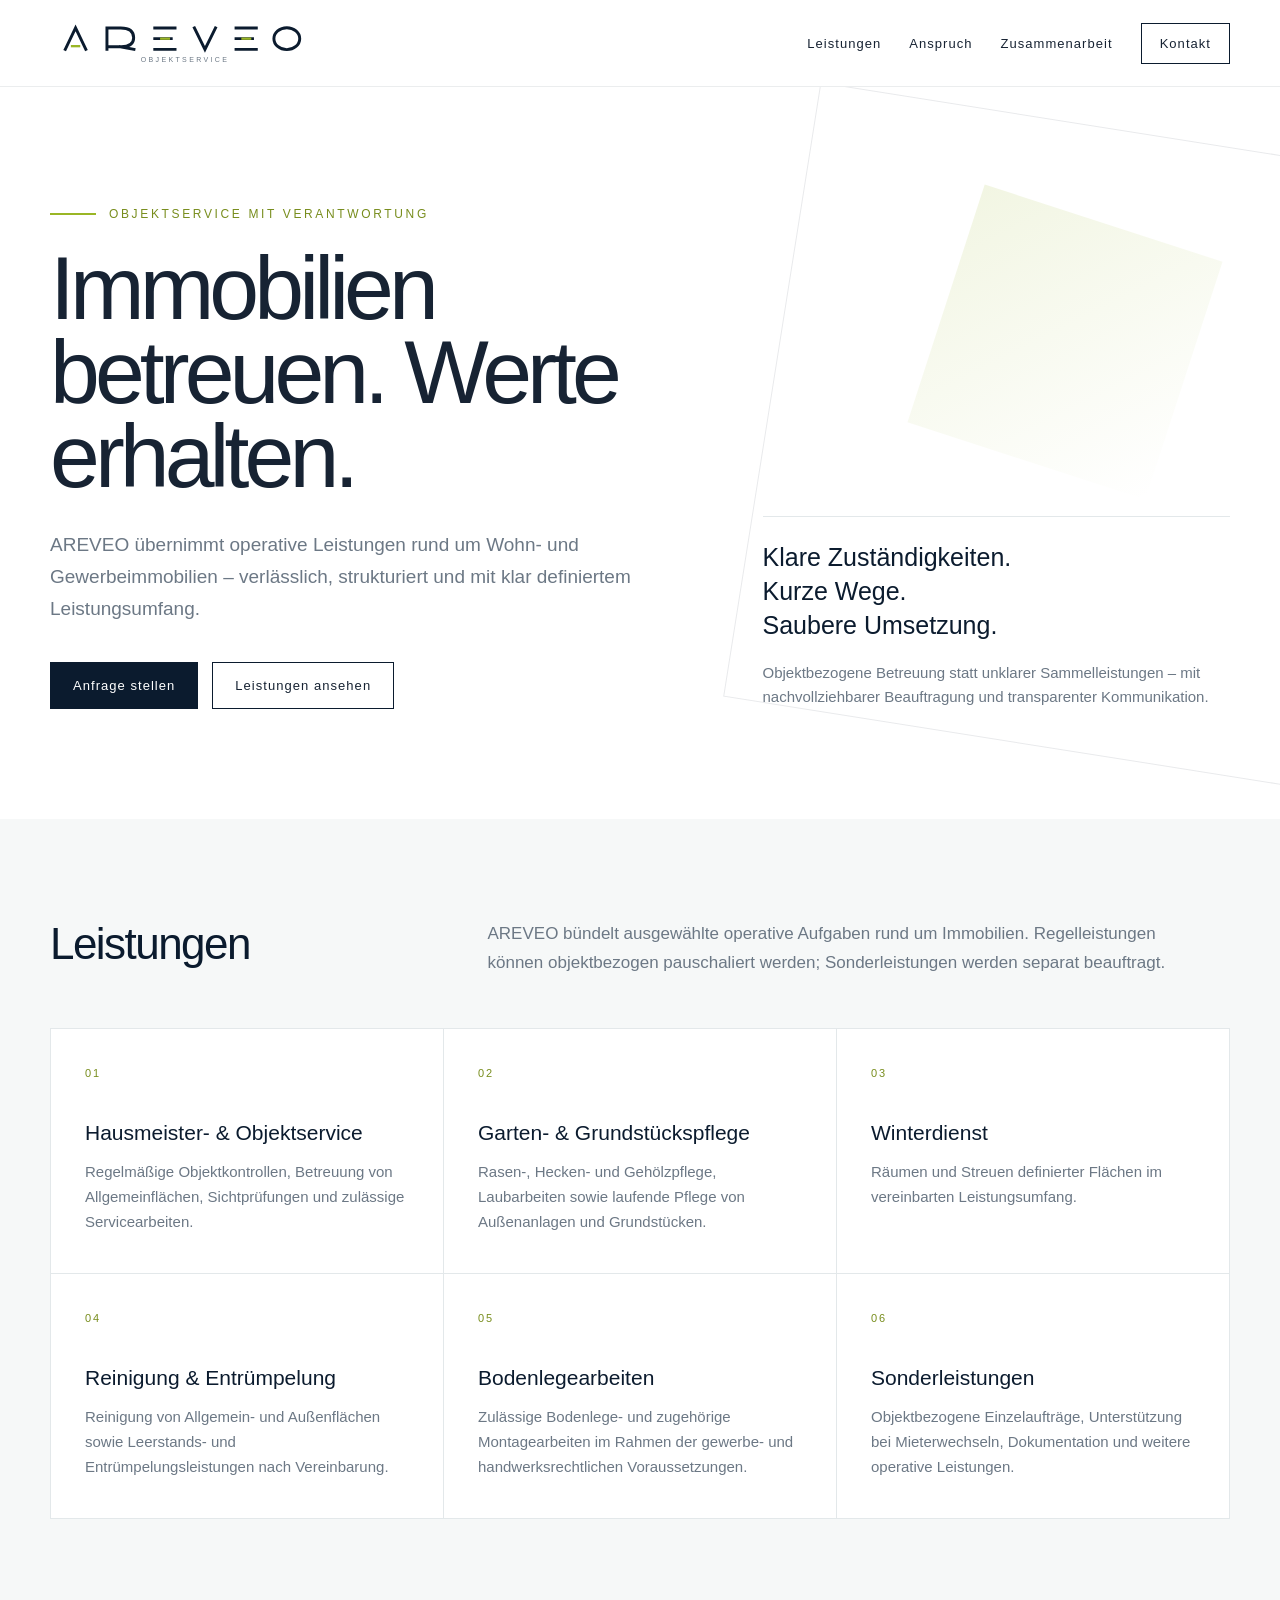
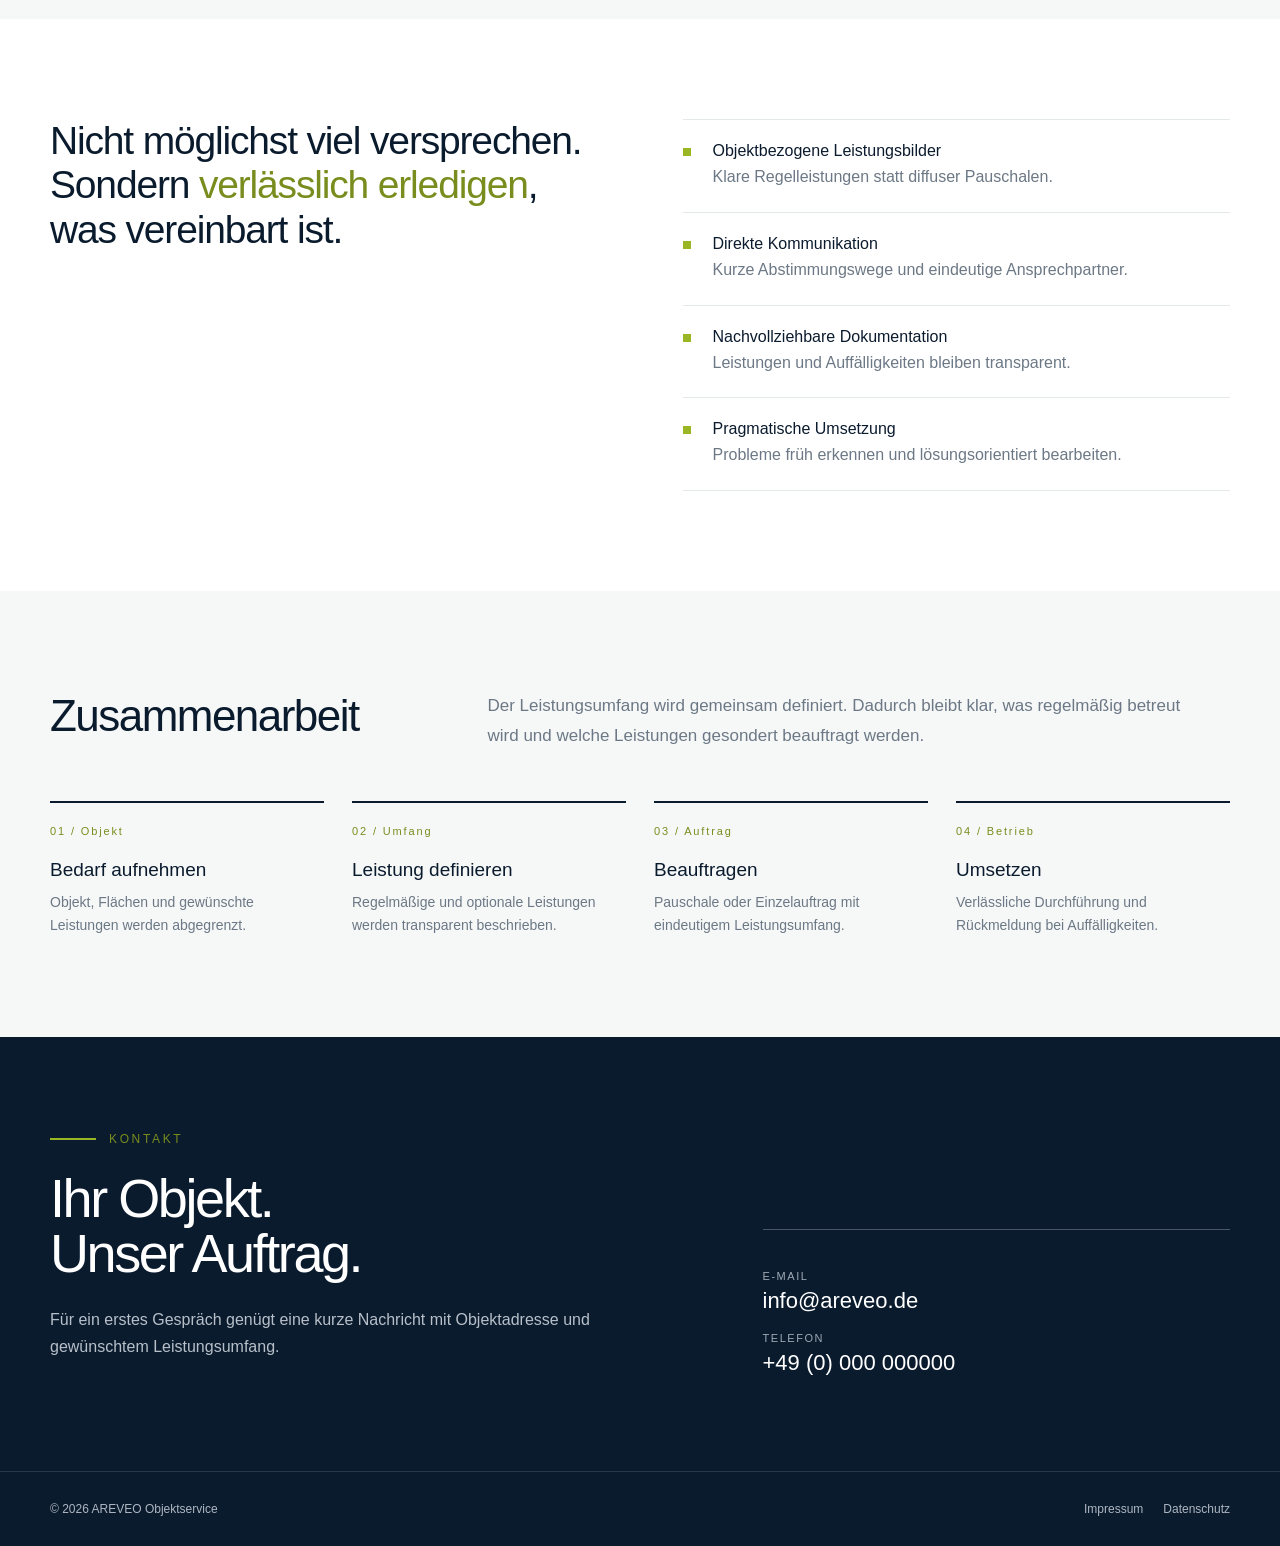
==== index.html @ b5d5a2fd "Add files via upload" ====
<!doctype html><html lang="de"><head><meta charset="utf-8"><meta name="viewport" content="width=device-width,initial-scale=1"><title>AREVEO Objektservice</title><meta name="description" content="AREVEO Objektservice – verlässliche operative Betreuung von Wohn- und Gewerbeimmobilien."><link rel="icon" href="logo.svg" type="image/svg+xml"><link rel="stylesheet" href="styles.css"></head><body>
<header class="topbar"><div class="wrap nav"><a class="brand" href="#top"><img src="logo.svg" alt="AREVEO Objektservice"></a><button class="mobile-toggle" aria-label="Menü öffnen">☰</button><nav class="menu"><a href="#leistungen">Leistungen</a><a href="#anspruch">Anspruch</a><a href="#ablauf">Zusammenarbeit</a><a class="contact-link" href="#kontakt">Kontakt</a></nav></div></header>
<main id="top"><section class="hero"><div class="wrap hero-grid"><div><div class="eyebrow">Objektservice mit Verantwortung</div><h1>Immobilien betreuen. Werte erhalten.</h1><p>AREVEO übernimmt operative Leistungen rund um Wohn- und Gewerbeimmobilien – verlässlich, strukturiert und mit klar definiertem Leistungsumfang.</p><div class="actions"><a class="btn primary" href="#kontakt">Anfrage stellen</a><a class="btn secondary" href="#leistungen">Leistungen ansehen</a></div></div><div class="hero-note"><strong>Klare Zuständigkeiten.<br>Kurze Wege.<br>Saubere Umsetzung.</strong><span>Objektbezogene Betreuung statt unklarer Sammelleistungen – mit nachvollziehbarer Beauftragung und transparenter Kommunikation.</span></div></div></section>
<section class="section soft" id="leistungen"><div class="wrap"><div class="section-head"><h2>Leistungen</h2><p>AREVEO bündelt ausgewählte operative Aufgaben rund um Immobilien. Regelleistungen können objektbezogen pauschaliert werden; Sonderleistungen werden separat beauftragt.</p></div><div class="services">
<article class="service"><span class="num">01</span><h3>Hausmeister- & Objektservice</h3><p>Regelmäßige Objektkontrollen, Betreuung von Allgemeinflächen, Sichtprüfungen und zulässige Servicearbeiten.</p></article><article class="service"><span class="num">02</span><h3>Garten- & Grundstückspflege</h3><p>Rasen-, Hecken- und Gehölzpflege, Laubarbeiten sowie laufende Pflege von Außenanlagen und Grundstücken.</p></article><article class="service"><span class="num">03</span><h3>Winterdienst</h3><p>Räumen und Streuen definierter Flächen im vereinbarten Leistungsumfang.</p></article><article class="service"><span class="num">04</span><h3>Reinigung & Entrümpelung</h3><p>Reinigung von Allgemein- und Außenflächen sowie Leerstands- und Entrümpelungsleistungen nach Vereinbarung.</p></article><article class="service"><span class="num">05</span><h3>Bodenlegearbeiten</h3><p>Zulässige Bodenlege- und zugehörige Montagearbeiten im Rahmen der gewerbe- und handwerksrechtlichen Voraussetzungen.</p></article><article class="service"><span class="num">06</span><h3>Sonderleistungen</h3><p>Objektbezogene Einzelaufträge, Unterstützung bei Mieterwechseln, Dokumentation und weitere operative Leistungen.</p></article></div></div></section>
<section class="section" id="anspruch"><div class="wrap split"><p class="statement">Nicht möglichst viel versprechen. Sondern <em>verlässlich erledigen</em>, was vereinbart ist.</p><div class="points"><div class="point"><i></i><div><b>Objektbezogene Leistungsbilder</b><span>Klare Regelleistungen statt diffuser Pauschalen.</span></div></div><div class="point"><i></i><div><b>Direkte Kommunikation</b><span>Kurze Abstimmungswege und eindeutige Ansprechpartner.</span></div></div><div class="point"><i></i><div><b>Nachvollziehbare Dokumentation</b><span>Leistungen und Auffälligkeiten bleiben transparent.</span></div></div><div class="point"><i></i><div><b>Pragmatische Umsetzung</b><span>Probleme früh erkennen und lösungsorientiert bearbeiten.</span></div></div></div></div></section>
<section class="section soft" id="ablauf"><div class="wrap"><div class="section-head"><h2>Zusammenarbeit</h2><p>Der Leistungsumfang wird gemeinsam definiert. Dadurch bleibt klar, was regelmäßig betreut wird und welche Leistungen gesondert beauftragt werden.</p></div><div class="process"><div class="step"><span>01 / Objekt</span><h3>Bedarf aufnehmen</h3><p>Objekt, Flächen und gewünschte Leistungen werden abgegrenzt.</p></div><div class="step"><span>02 / Umfang</span><h3>Leistung definieren</h3><p>Regelmäßige und optionale Leistungen werden transparent beschrieben.</p></div><div class="step"><span>03 / Auftrag</span><h3>Beauftragen</h3><p>Pauschale oder Einzelauftrag mit eindeutigem Leistungsumfang.</p></div><div class="step"><span>04 / Betrieb</span><h3>Umsetzen</h3><p>Verlässliche Durchführung und Rückmeldung bei Auffälligkeiten.</p></div></div></div></section>
<section class="contact" id="kontakt"><div class="wrap contact-grid"><div><div class="eyebrow">Kontakt</div><h2>Ihr Objekt.<br>Unser Auftrag.</h2><p>Für ein erstes Gespräch genügt eine kurze Nachricht mit Objektadresse und gewünschtem Leistungsumfang.</p></div><div class="contact-card"><small>E-Mail</small><a href="mailto:info@areveo.de">info@areveo.de</a><small>Telefon</small><a href="tel:+490000000000">+49 (0) 000 000000</a></div></div></section></main>
<footer class="footer"><div class="wrap"><span>© <span id="year"></span> AREVEO Objektservice</span><div class="footer-links"><a href="impressum.html">Impressum</a><a href="datenschutz.html">Datenschutz</a></div></div></footer><script src="script.js"></script></body></html>
---- styles.css ----
:root{--navy:#0B1B2E;--navy2:#172A40;--green:#9AB625;--green-dark:#788D1D;--text:#172333;--muted:#6C7885;--line:#E3E8EA;--soft:#F6F8F8;--white:#fff;--max:1180px}*{box-sizing:border-box}html{scroll-behavior:smooth}body{margin:0;background:#fff;color:var(--text);font-family:"Helvetica Neue",Helvetica,Arial,sans-serif;-webkit-font-smoothing:antialiased;text-rendering:optimizeLegibility}a{color:inherit;text-decoration:none}img,svg{max-width:100%;display:block}.wrap{width:min(calc(100% - 40px),var(--max));margin:0 auto}.topbar{position:sticky;top:0;z-index:20;background:rgba(255,255,255,.96);border-bottom:1px solid rgba(11,27,46,.08)}.nav{height:86px;display:flex;align-items:center;justify-content:space-between;gap:30px}.brand img{width:270px;height:auto}.menu{display:flex;gap:28px;align-items:center;font-size:13px;letter-spacing:.08em}.menu a:hover{color:var(--green-dark)}.menu .contact-link{border:1px solid var(--navy);padding:12px 18px}.menu .contact-link:hover{background:var(--navy);color:#fff}.mobile-toggle{display:none;border:0;background:none;font-size:28px;color:var(--navy)}.hero{position:relative;overflow:hidden;padding:120px 0 110px}.hero:after{content:"";position:absolute;right:-110px;top:40px;width:620px;height:620px;border:1px solid rgba(11,27,46,.09);transform:rotate(9deg)}.hero:before{content:"";position:absolute;right:90px;top:130px;width:250px;height:250px;background:linear-gradient(135deg,rgba(154,182,37,.13),rgba(154,182,37,0));transform:rotate(18deg)}.hero-grid{display:grid;grid-template-columns:1.15fr .85fr;gap:80px;align-items:end;position:relative;z-index:2}.eyebrow{display:flex;align-items:center;gap:13px;color:var(--green-dark);font-size:12px;letter-spacing:.22em;text-transform:uppercase;margin-bottom:25px}.eyebrow:before{content:"";width:46px;height:2px;background:var(--green)}h1{font-size:clamp(52px,7vw,94px);line-height:.94;letter-spacing:-.055em;font-weight:400;margin:0}.hero p{font-size:19px;line-height:1.7;color:var(--muted);max-width:690px;margin:30px 0 36px}.actions{display:flex;gap:14px;flex-wrap:wrap}.btn{display:inline-block;padding:15px 22px;border:1px solid var(--navy);font-size:13px;letter-spacing:.08em}.btn.primary{background:var(--navy);color:#fff}.btn.secondary:hover{border-color:var(--green);color:var(--green-dark)}.hero-note{border-top:1px solid var(--line);padding-top:24px}.hero-note strong{display:block;font-weight:500;font-size:25px;line-height:1.35;color:var(--navy)}.hero-note span{display:block;margin-top:18px;color:var(--muted);line-height:1.6;font-size:15px}.section{padding:100px 0}.section.soft{background:var(--soft)}.section-head{display:grid;grid-template-columns:.65fr 1.35fr;gap:80px;margin-bottom:50px}.section-head h2{font-size:44px;letter-spacing:-.035em;font-weight:400;margin:0;color:var(--navy)}.section-head p{font-size:17px;line-height:1.75;color:var(--muted);max-width:720px;margin:0}.services{display:grid;grid-template-columns:repeat(3,1fr);border-top:1px solid var(--line);border-left:1px solid var(--line)}.service{padding:34px;min-height:245px;background:#fff;border-right:1px solid var(--line);border-bottom:1px solid var(--line)}.service .num{font-size:11px;letter-spacing:.18em;color:var(--green-dark)}.service h3{font-size:21px;font-weight:500;margin:40px 0 14px;color:var(--navy)}.service p{font-size:15px;line-height:1.68;color:var(--muted);margin:0}.split{display:grid;grid-template-columns:1fr 1fr;gap:85px}.statement{font-size:39px;line-height:1.14;letter-spacing:-.03em;font-weight:400;margin:0;color:var(--navy)}.statement em{font-style:normal;color:var(--green-dark)}.points{border-top:1px solid var(--line)}.point{display:grid;grid-template-columns:14px 1fr;gap:16px;padding:22px 0;border-bottom:1px solid var(--line)}.point i{width:8px;height:8px;background:var(--green);margin-top:6px}.point b{font-weight:500;color:var(--navy)}.point span{display:block;margin-top:5px;color:var(--muted);line-height:1.55}.process{display:grid;grid-template-columns:repeat(4,1fr);gap:28px}.step{border-top:2px solid var(--navy);padding-top:18px}.step span{font-size:11px;letter-spacing:.17em;color:var(--green-dark)}.step h3{font-size:19px;font-weight:500;color:var(--navy);margin:20px 0 10px}.step p{font-size:14px;line-height:1.65;color:var(--muted);margin:0}.contact{background:var(--navy);color:#fff;padding:95px 0}.contact-grid{display:grid;grid-template-columns:1.15fr .85fr;gap:80px;align-items:end}.contact h2{font-size:54px;line-height:1.03;letter-spacing:-.045em;font-weight:400;margin:0 0 24px}.contact p{color:#B7C0C9;line-height:1.7;max-width:650px}.contact-card{border-top:1px solid rgba(255,255,255,.26);padding-top:22px}.contact-card small{display:block;color:#9EA9B4;font-size:11px;letter-spacing:.14em;text-transform:uppercase;margin-top:18px}.contact-card a{display:block;font-size:22px;margin-top:6px}.footer{background:var(--navy);color:#AEB7C1;border-top:1px solid rgba(255,255,255,.12);padding:30px 0}.footer .wrap{display:flex;justify-content:space-between;gap:30px;font-size:12px}.footer-links{display:flex;gap:20px}.legal{padding:80px 0 110px}.legal h1{font-size:52px;font-weight:400;letter-spacing:-.04em;color:var(--navy);margin:0 0 45px}.legal h2{font-size:23px;font-weight:500;color:var(--navy);margin:40px 0 12px}.legal p{max-width:840px;color:#52606D;line-height:1.75}.placeholder{background:#FFF5F5;color:#9E2F2F;padding:0 4px}.internal-note{background:#FFF9DD;border-left:4px solid #CDAA24;padding:17px 20px;line-height:1.6;color:#5E5017;max-width:900px;margin:0 0 38px}@media(max-width:850px){.nav{height:72px}.brand img{width:215px}.menu{display:none;position:absolute;top:72px;left:0;right:0;background:#fff;padding:24px 20px;border-bottom:1px solid var(--line);flex-direction:column;align-items:flex-start}.menu.open{display:flex}.mobile-toggle{display:block}.hero{padding:90px 0 75px}.hero-grid,.section-head,.split,.contact-grid{grid-template-columns:1fr;gap:42px}.services{grid-template-columns:1fr}.process{grid-template-columns:1fr 1fr}.section{padding:76px 0}}@media(max-width:520px){.wrap{width:min(calc(100% - 28px),var(--max))}.brand img{width:185px}h1{font-size:50px}.process{grid-template-columns:1fr}.contact h2{font-size:41px}.footer .wrap{flex-direction:column}}
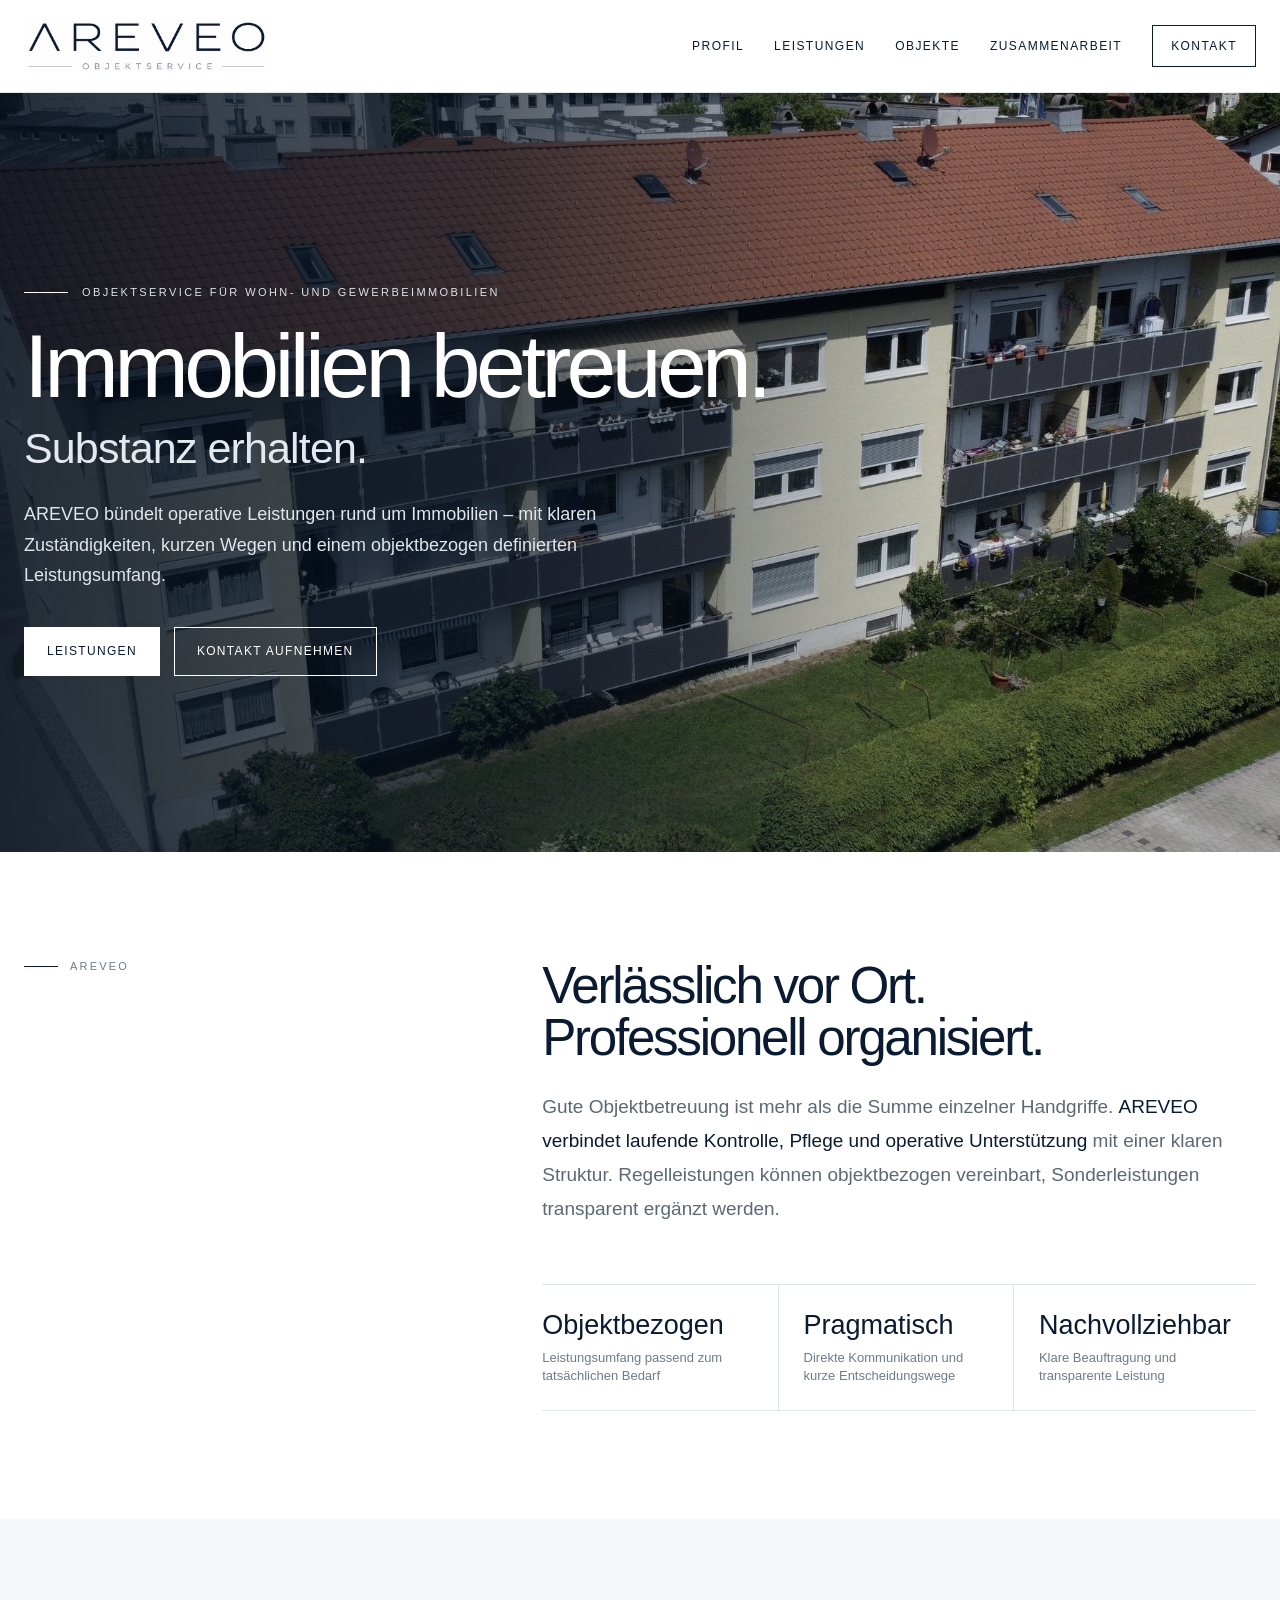
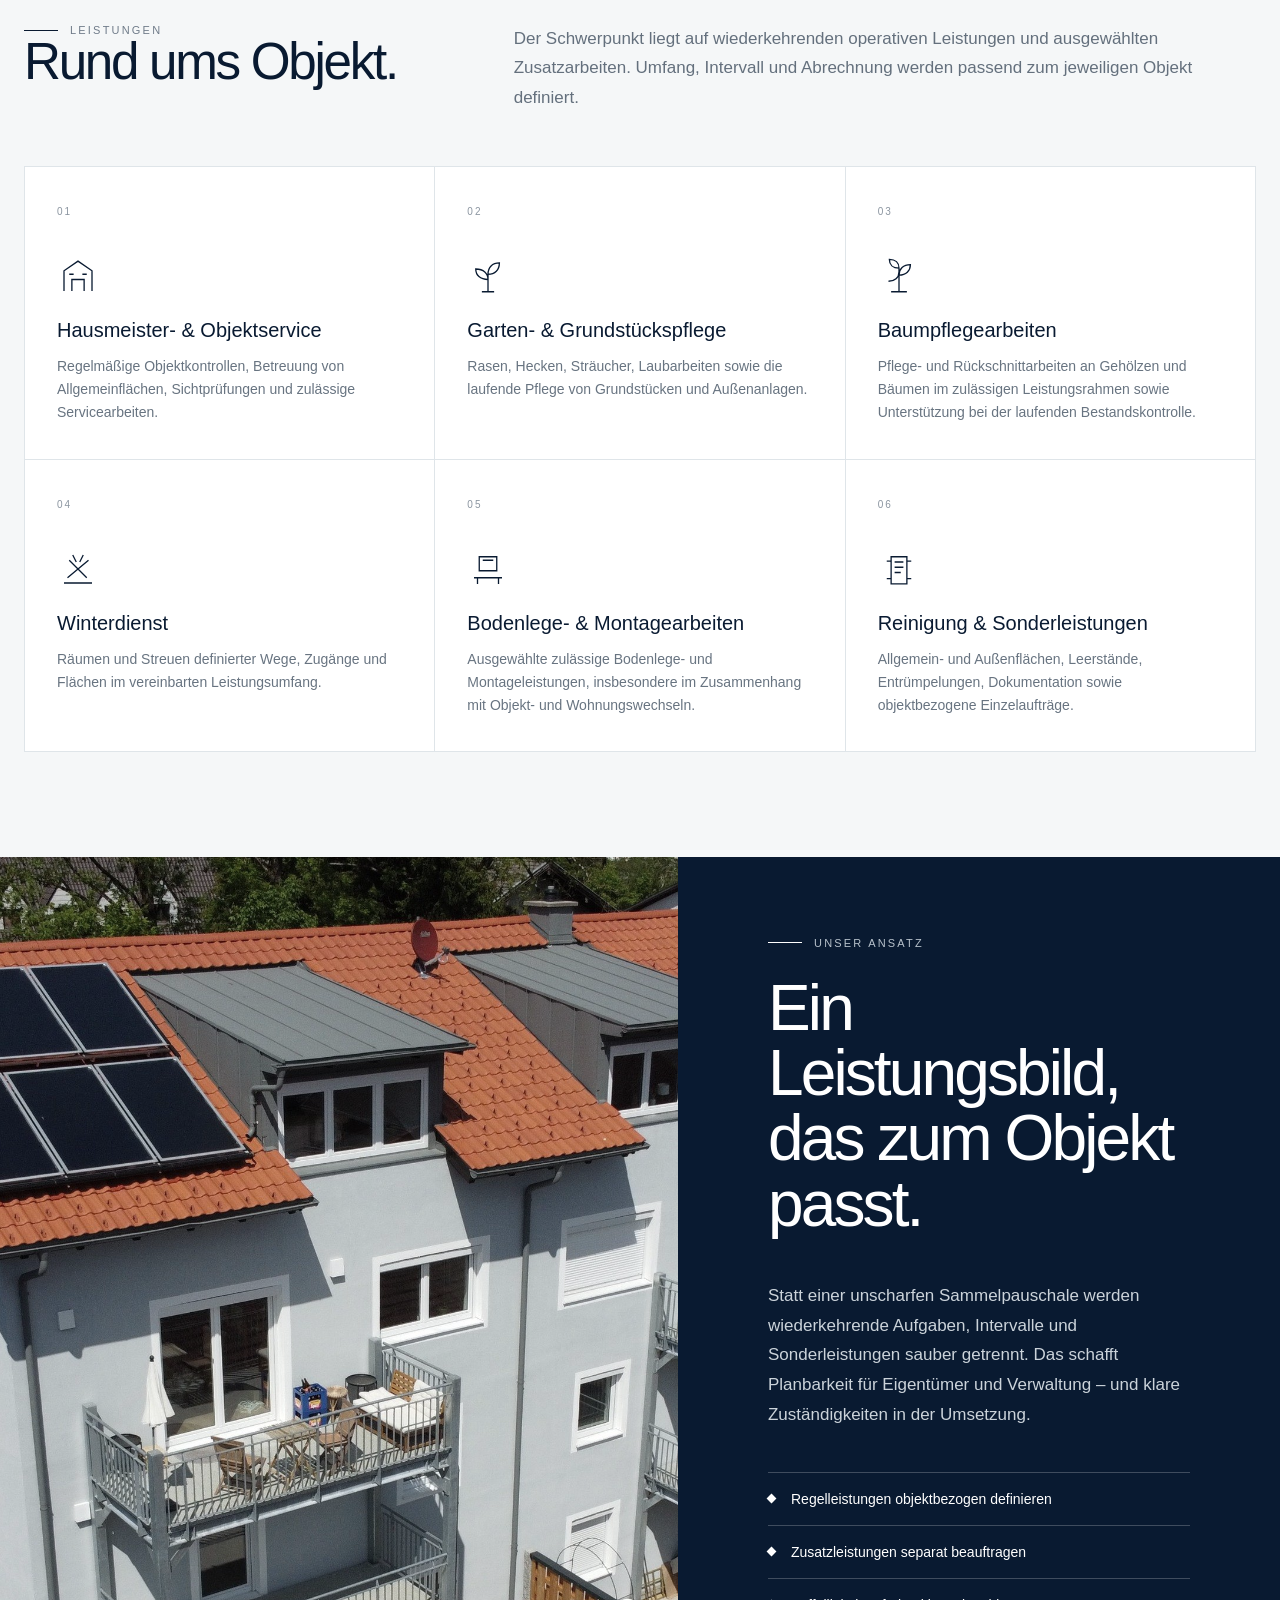
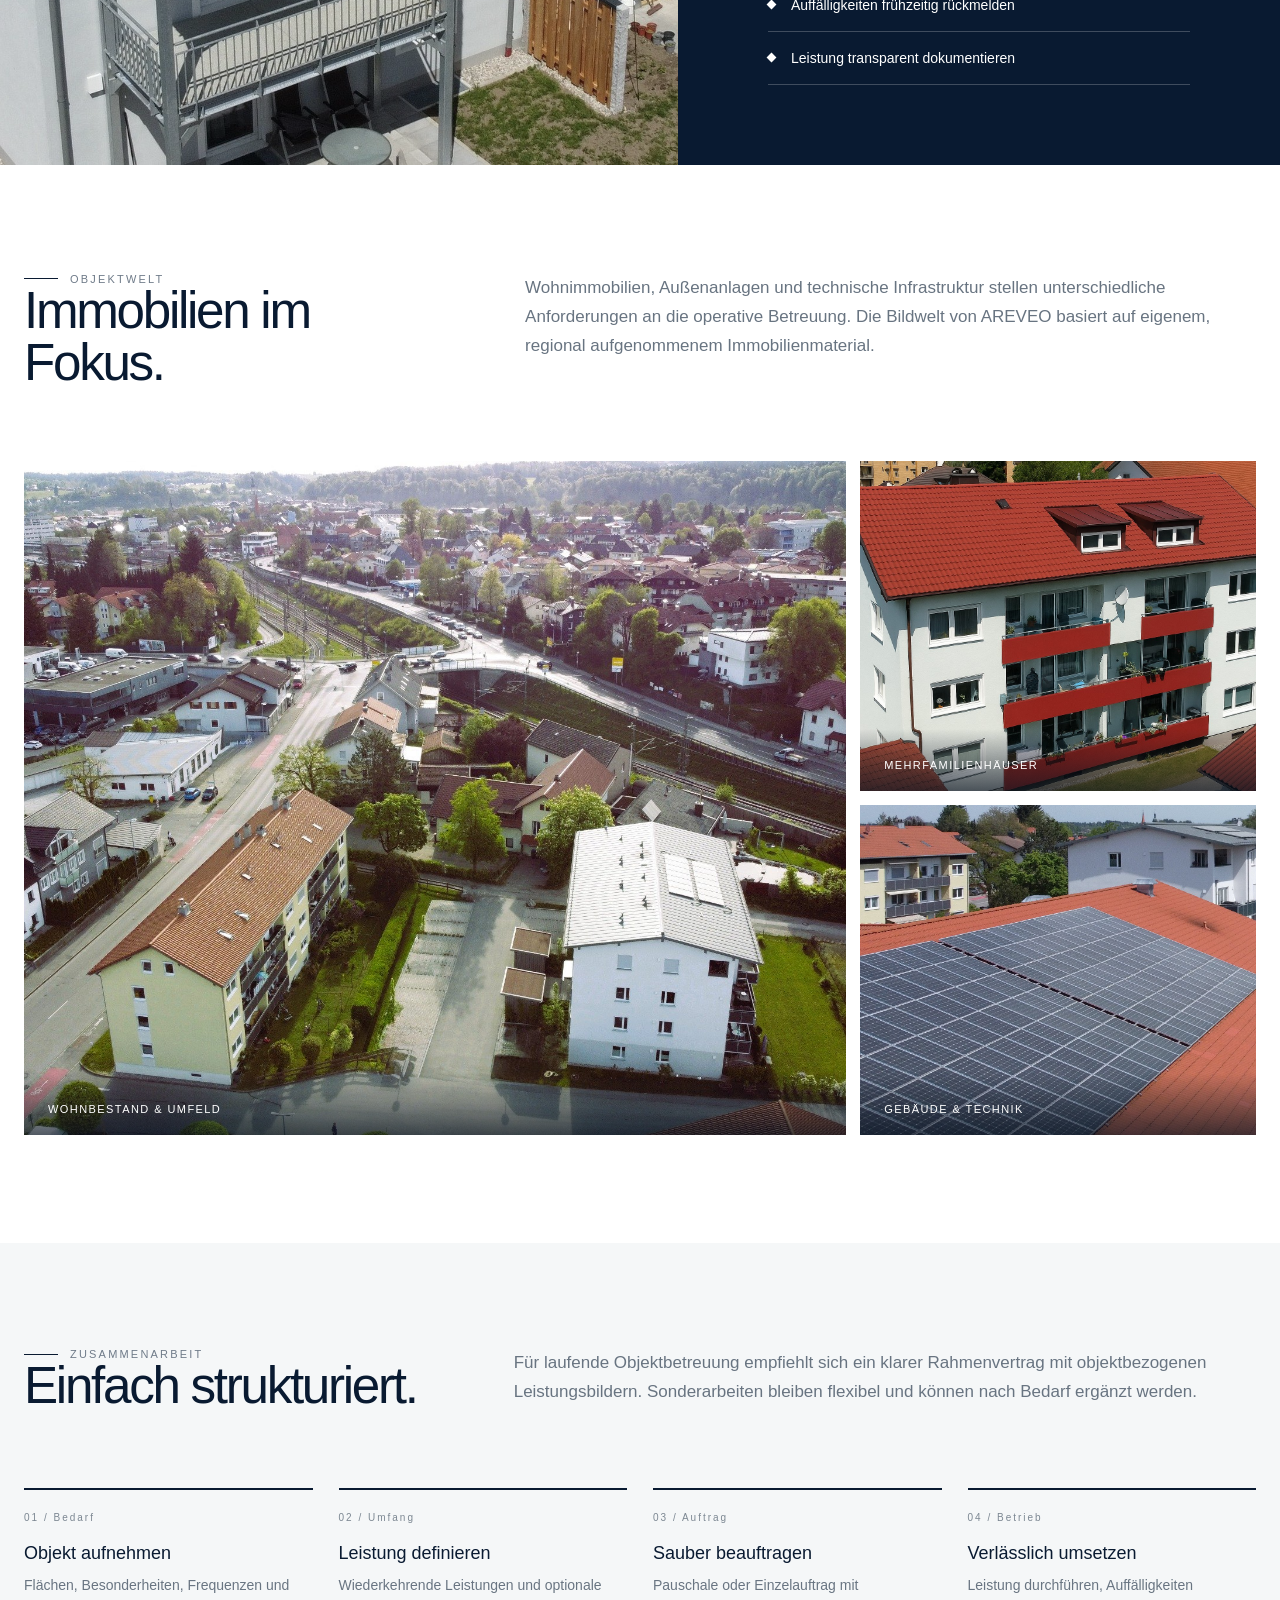
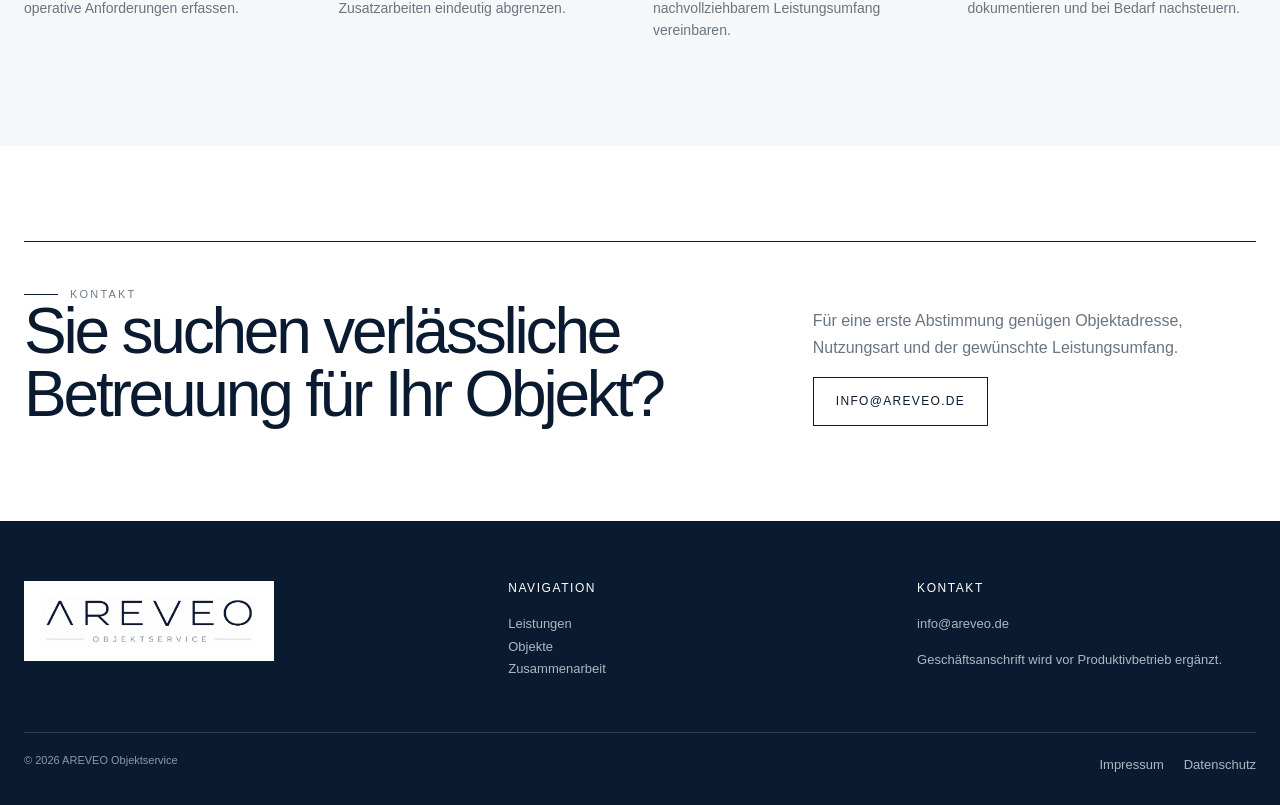
==== commit bdc10f7b: "Add files via upload Update AREVEO website to V4" ====
--- a/index.html
+++ b/index.html
@@ -1,9 +1,59 @@
-<!doctype html><html lang="de"><head><meta charset="utf-8"><meta name="viewport" content="width=device-width,initial-scale=1"><title>AREVEO Objektservice</title><meta name="description" content="AREVEO Objektservice – verlässliche operative Betreuung von Wohn- und Gewerbeimmobilien."><link rel="icon" href="logo.svg" type="image/svg+xml"><link rel="stylesheet" href="styles.css"></head><body>
-<header class="topbar"><div class="wrap nav"><a class="brand" href="#top"><img src="logo.svg" alt="AREVEO Objektservice"></a><button class="mobile-toggle" aria-label="Menü öffnen">☰</button><nav class="menu"><a href="#leistungen">Leistungen</a><a href="#anspruch">Anspruch</a><a href="#ablauf">Zusammenarbeit</a><a class="contact-link" href="#kontakt">Kontakt</a></nav></div></header>
-<main id="top"><section class="hero"><div class="wrap hero-grid"><div><div class="eyebrow">Objektservice mit Verantwortung</div><h1>Immobilien betreuen. Werte erhalten.</h1><p>AREVEO übernimmt operative Leistungen rund um Wohn- und Gewerbeimmobilien – verlässlich, strukturiert und mit klar definiertem Leistungsumfang.</p><div class="actions"><a class="btn primary" href="#kontakt">Anfrage stellen</a><a class="btn secondary" href="#leistungen">Leistungen ansehen</a></div></div><div class="hero-note"><strong>Klare Zuständigkeiten.<br>Kurze Wege.<br>Saubere Umsetzung.</strong><span>Objektbezogene Betreuung statt unklarer Sammelleistungen – mit nachvollziehbarer Beauftragung und transparenter Kommunikation.</span></div></div></section>
-<section class="section soft" id="leistungen"><div class="wrap"><div class="section-head"><h2>Leistungen</h2><p>AREVEO bündelt ausgewählte operative Aufgaben rund um Immobilien. Regelleistungen können objektbezogen pauschaliert werden; Sonderleistungen werden separat beauftragt.</p></div><div class="services">
-<article class="service"><span class="num">01</span><h3>Hausmeister- & Objektservice</h3><p>Regelmäßige Objektkontrollen, Betreuung von Allgemeinflächen, Sichtprüfungen und zulässige Servicearbeiten.</p></article><article class="service"><span class="num">02</span><h3>Garten- & Grundstückspflege</h3><p>Rasen-, Hecken- und Gehölzpflege, Laubarbeiten sowie laufende Pflege von Außenanlagen und Grundstücken.</p></article><article class="service"><span class="num">03</span><h3>Winterdienst</h3><p>Räumen und Streuen definierter Flächen im vereinbarten Leistungsumfang.</p></article><article class="service"><span class="num">04</span><h3>Reinigung & Entrümpelung</h3><p>Reinigung von Allgemein- und Außenflächen sowie Leerstands- und Entrümpelungsleistungen nach Vereinbarung.</p></article><article class="service"><span class="num">05</span><h3>Bodenlegearbeiten</h3><p>Zulässige Bodenlege- und zugehörige Montagearbeiten im Rahmen der gewerbe- und handwerksrechtlichen Voraussetzungen.</p></article><article class="service"><span class="num">06</span><h3>Sonderleistungen</h3><p>Objektbezogene Einzelaufträge, Unterstützung bei Mieterwechseln, Dokumentation und weitere operative Leistungen.</p></article></div></div></section>
-<section class="section" id="anspruch"><div class="wrap split"><p class="statement">Nicht möglichst viel versprechen. Sondern <em>verlässlich erledigen</em>, was vereinbart ist.</p><div class="points"><div class="point"><i></i><div><b>Objektbezogene Leistungsbilder</b><span>Klare Regelleistungen statt diffuser Pauschalen.</span></div></div><div class="point"><i></i><div><b>Direkte Kommunikation</b><span>Kurze Abstimmungswege und eindeutige Ansprechpartner.</span></div></div><div class="point"><i></i><div><b>Nachvollziehbare Dokumentation</b><span>Leistungen und Auffälligkeiten bleiben transparent.</span></div></div><div class="point"><i></i><div><b>Pragmatische Umsetzung</b><span>Probleme früh erkennen und lösungsorientiert bearbeiten.</span></div></div></div></div></section>
-<section class="section soft" id="ablauf"><div class="wrap"><div class="section-head"><h2>Zusammenarbeit</h2><p>Der Leistungsumfang wird gemeinsam definiert. Dadurch bleibt klar, was regelmäßig betreut wird und welche Leistungen gesondert beauftragt werden.</p></div><div class="process"><div class="step"><span>01 / Objekt</span><h3>Bedarf aufnehmen</h3><p>Objekt, Flächen und gewünschte Leistungen werden abgegrenzt.</p></div><div class="step"><span>02 / Umfang</span><h3>Leistung definieren</h3><p>Regelmäßige und optionale Leistungen werden transparent beschrieben.</p></div><div class="step"><span>03 / Auftrag</span><h3>Beauftragen</h3><p>Pauschale oder Einzelauftrag mit eindeutigem Leistungsumfang.</p></div><div class="step"><span>04 / Betrieb</span><h3>Umsetzen</h3><p>Verlässliche Durchführung und Rückmeldung bei Auffälligkeiten.</p></div></div></div></section>
-<section class="contact" id="kontakt"><div class="wrap contact-grid"><div><div class="eyebrow">Kontakt</div><h2>Ihr Objekt.<br>Unser Auftrag.</h2><p>Für ein erstes Gespräch genügt eine kurze Nachricht mit Objektadresse und gewünschtem Leistungsumfang.</p></div><div class="contact-card"><small>E-Mail</small><a href="mailto:info@areveo.de">info@areveo.de</a><small>Telefon</small><a href="tel:+490000000000">+49 (0) 000 000000</a></div></div></section></main>
-<footer class="footer"><div class="wrap"><span>© <span id="year"></span> AREVEO Objektservice</span><div class="footer-links"><a href="impressum.html">Impressum</a><a href="datenschutz.html">Datenschutz</a></div></div></footer><script src="script.js"></script></body></html>
+<!doctype html>
+<html lang="de">
+<head>
+<meta charset="utf-8"><meta name="viewport" content="width=device-width,initial-scale=1">
+<title>AREVEO Objektservice | Betreuung, Pflege und Werterhalt</title>
+<meta name="description" content="AREVEO Objektservice – operative Immobilienbetreuung, Hausmeisterservice, Garten- und Grundstückspflege, Baumpflege, Winterdienst und ausgewählte Objektleistungen.">
+<meta name="robots" content="noindex,nofollow">
+<link rel="icon" href="assets/favicon.png"><link rel="stylesheet" href="styles.css">
+</head>
+<body>
+<header class="header"><div class="wrap nav">
+<a class="brand" href="#top"><img src="assets/areveo-logo.png" alt="AREVEO Objektservice"></a>
+<button class="menu-btn" aria-label="Menü öffnen" aria-expanded="false">☰</button>
+<nav class="navlinks"><a href="#profil">Profil</a><a href="#leistungen">Leistungen</a><a href="#objekte">Objekte</a><a href="#zusammenarbeit">Zusammenarbeit</a><a class="nav-cta" href="#kontakt">Kontakt</a></nav>
+</div></header>
+<main id="top">
+<section class="hero">
+  <div class="hero-media"><img src="assets/hero.jpg" alt="Mehrfamilienhaus im regionalen Immobilienbestand"></div>
+  <div class="wrap"><div class="hero-content">
+    <div class="eyebrow">Objektservice für Wohn- und Gewerbeimmobilien</div>
+    <h1>Immobilien betreuen.<span>Substanz erhalten.</span></h1>
+    <p class="hero-copy">AREVEO bündelt operative Leistungen rund um Immobilien – mit klaren Zuständigkeiten, kurzen Wegen und einem objektbezogen definierten Leistungsumfang.</p>
+    <div class="actions"><a class="btn btn-light" href="#leistungen">Leistungen</a><a class="btn btn-ghost" href="#kontakt">Kontakt aufnehmen</a></div>
+  </div></div>
+</section>
+
+<section class="intro" id="profil"><div class="wrap intro-grid">
+  <div class="section-label">AREVEO</div>
+  <div><h2>Verlässlich vor Ort.<br>Professionell organisiert.</h2>
+  <p>Gute Objektbetreuung ist mehr als die Summe einzelner Handgriffe. <strong>AREVEO verbindet laufende Kontrolle, Pflege und operative Unterstützung</strong> mit einer klaren Struktur. Regelleistungen können objektbezogen vereinbart, Sonderleistungen transparent ergänzt werden.</p>
+  <div class="stats"><div class="stat"><b>Objektbezogen</b><span>Leistungsumfang passend zum tatsächlichen Bedarf</span></div><div class="stat"><b>Pragmatisch</b><span>Direkte Kommunikation und kurze Entscheidungswege</span></div><div class="stat"><b>Nachvollziehbar</b><span>Klare Beauftragung und transparente Leistung</span></div></div>
+  </div>
+</div></section>
+
+<section class="services" id="leistungen"><div class="wrap">
+<div class="services-head"><div><div class="section-label">Leistungen</div><h2>Rund ums Objekt.</h2></div><p>Der Schwerpunkt liegt auf wiederkehrenden operativen Leistungen und ausgewählten Zusatzarbeiten. Umfang, Intervall und Abrechnung werden passend zum jeweiligen Objekt definiert.</p></div>
+<div class="service-grid">
+<article class="service-card"><span class="service-no">01</span><div class="service-icon"><svg viewBox="0 0 48 48"><path d="M8 41V18l16-11 16 11v23M17 41V28h14v13M14 22h5M29 22h5"/></svg></div><h3>Hausmeister- & Objektservice</h3><p>Regelmäßige Objektkontrollen, Betreuung von Allgemeinflächen, Sichtprüfungen und zulässige Servicearbeiten.</p></article>
+<article class="service-card"><span class="service-no">02</span><div class="service-icon"><svg viewBox="0 0 48 48"><path d="M24 42V22M24 28c-9 0-14-5-14-12 9 0 14 5 14 12ZM24 22c0-8 5-13 13-13 0 8-5 13-13 13ZM17 42h14"/></svg></div><h3>Garten- & Grundstückspflege</h3><p>Rasen, Hecken, Sträucher, Laubarbeiten sowie die laufende Pflege von Grundstücken und Außenanlagen.</p></article>
+<article class="service-card"><span class="service-no">03</span><div class="service-icon"><svg viewBox="0 0 48 48"><path d="M24 42V15M15 42h18M24 15c-7 0-11-4-11-10 7 0 11 4 11 10ZM24 23c8 0 13-5 13-12-8 0-13 5-13 12ZM12 30c7 0 12-4 12-11"/></svg></div><h3>Baumpflegearbeiten</h3><p>Pflege- und Rückschnittarbeiten an Gehölzen und Bäumen im zulässigen Leistungsrahmen sowie Unterstützung bei der laufenden Bestandskontrolle.</p></article>
+<article class="service-card"><span class="service-no">04</span><div class="service-icon"><svg viewBox="0 0 48 48"><path d="M12 34l24-20M14 14l20 20M8 40h32M18 8l4 8M30 8l-4 8"/></svg></div><h3>Winterdienst</h3><p>Räumen und Streuen definierter Wege, Zugänge und Flächen im vereinbarten Leistungsumfang.</p></article>
+<article class="service-card"><span class="service-no">05</span><div class="service-icon"><svg viewBox="0 0 48 48"><path d="M8 34h32M12 34v7M36 34v7M14 10h20v16H14zM18 14h12"/></svg></div><h3>Bodenlege- & Montagearbeiten</h3><p>Ausgewählte zulässige Bodenlege- und Montageleistungen, insbesondere im Zusammenhang mit Objekt- und Wohnungswechseln.</p></article>
+<article class="service-card"><span class="service-no">06</span><div class="service-icon"><svg viewBox="0 0 48 48"><path d="M15 10h18v31H15zM19 16h10M19 22h10M19 28h7M10 15h5M33 15h5M10 35h5M33 35h5"/></svg></div><h3>Reinigung & Sonderleistungen</h3><p>Allgemein- und Außenflächen, Leerstände, Entrümpelungen, Dokumentation sowie objektbezogene Einzelaufträge.</p></article>
+</div></div></section>
+
+<section class="feature"><div class="feature-image"><img src="assets/property-grey.jpg" alt="Modernes Mehrfamilienhaus"></div><div class="feature-copy"><div class="section-label">Unser Ansatz</div><h2>Ein Leistungsbild, das zum Objekt passt.</h2><p>Statt einer unscharfen Sammelpauschale werden wiederkehrende Aufgaben, Intervalle und Sonderleistungen sauber getrennt. Das schafft Planbarkeit für Eigentümer und Verwaltung – und klare Zuständigkeiten in der Umsetzung.</p><div class="feature-list"><div><span></span>Regelleistungen objektbezogen definieren</div><div><span></span>Zusatzleistungen separat beauftragen</div><div><span></span>Auffälligkeiten frühzeitig rückmelden</div><div><span></span>Leistung transparent dokumentieren</div></div></div></section>
+
+<section class="portfolio" id="objekte"><div class="wrap">
+<div class="portfolio-top"><div><div class="section-label">Objektwelt</div><h2>Immobilien im Fokus.</h2></div><p>Wohnimmobilien, Außenanlagen und technische Infrastruktur stellen unterschiedliche Anforderungen an die operative Betreuung. Die Bildwelt von AREVEO basiert auf eigenem, regional aufgenommenem Immobilienmaterial.</p></div>
+<div class="gallery"><figure><img src="assets/aerial.jpg" alt="Luftaufnahme eines Wohnquartiers"><figcaption class="gallery-caption">Wohnbestand & Umfeld</figcaption></figure><figure><img src="assets/property-red.jpg" alt="Mehrfamilienhaus mit roten Balkonen"><figcaption class="gallery-caption">Mehrfamilienhäuser</figcaption></figure><figure><img src="assets/solar.jpg" alt="Photovoltaikanlage auf Wohngebäude"><figcaption class="gallery-caption">Gebäude & Technik</figcaption></figure></div>
+</div></section>
+
+<section class="process" id="zusammenarbeit"><div class="wrap"><div class="process-head"><div><div class="section-label">Zusammenarbeit</div><h2>Einfach strukturiert.</h2></div><p>Für laufende Objektbetreuung empfiehlt sich ein klarer Rahmenvertrag mit objektbezogenen Leistungsbildern. Sonderarbeiten bleiben flexibel und können nach Bedarf ergänzt werden.</p></div><div class="steps"><div class="step"><small>01 / Bedarf</small><h3>Objekt aufnehmen</h3><p>Flächen, Besonderheiten, Frequenzen und operative Anforderungen erfassen.</p></div><div class="step"><small>02 / Umfang</small><h3>Leistung definieren</h3><p>Wiederkehrende Leistungen und optionale Zusatzarbeiten eindeutig abgrenzen.</p></div><div class="step"><small>03 / Auftrag</small><h3>Sauber beauftragen</h3><p>Pauschale oder Einzelauftrag mit nachvollziehbarem Leistungsumfang vereinbaren.</p></div><div class="step"><small>04 / Betrieb</small><h3>Verlässlich umsetzen</h3><p>Leistung durchführen, Auffälligkeiten dokumentieren und bei Bedarf nachsteuern.</p></div></div></div></section>
+
+<section class="cta" id="kontakt"><div class="wrap cta-box"><div><div class="section-label">Kontakt</div><h2>Sie suchen verlässliche Betreuung für Ihr Objekt?</h2></div><div><p>Für eine erste Abstimmung genügen Objektadresse, Nutzungsart und der gewünschte Leistungsumfang.</p><a class="btn" href="mailto:info@areveo.de">info@areveo.de</a></div></div></section>
+</main>
+<footer class="footer"><div class="wrap"><div class="footer-grid"><div><img class="footer-logo" src="assets/areveo-logo.png" alt="AREVEO Objektservice"></div><div><h4>Navigation</h4><a href="#leistungen">Leistungen</a><br><a href="#objekte">Objekte</a><br><a href="#zusammenarbeit">Zusammenarbeit</a></div><div><h4>Kontakt</h4><a href="mailto:info@areveo.de">info@areveo.de</a><p>Geschäftsanschrift wird vor Produktivbetrieb ergänzt.</p></div></div><div class="footer-bottom"><span>© <span id="year"></span> AREVEO Objektservice</span><div class="footer-links"><a href="impressum.html">Impressum</a><a href="datenschutz.html">Datenschutz</a></div></div></div></footer>
+<script src="script.js"></script>
+</body></html>
--- a/styles.css
+++ b/styles.css
@@ -1 +1,43 @@
-:root{--navy:#0B1B2E;--navy2:#172A40;--green:#9AB625;--green-dark:#788D1D;--text:#172333;--muted:#6C7885;--line:#E3E8EA;--soft:#F6F8F8;--white:#fff;--max:1180px}*{box-sizing:border-box}html{scroll-behavior:smooth}body{margin:0;background:#fff;color:var(--text);font-family:"Helvetica Neue",Helvetica,Arial,sans-serif;-webkit-font-smoothing:antialiased;text-rendering:optimizeLegibility}a{color:inherit;text-decoration:none}img,svg{max-width:100%;display:block}.wrap{width:min(calc(100% - 40px),var(--max));margin:0 auto}.topbar{position:sticky;top:0;z-index:20;background:rgba(255,255,255,.96);border-bottom:1px solid rgba(11,27,46,.08)}.nav{height:86px;display:flex;align-items:center;justify-content:space-between;gap:30px}.brand img{width:270px;height:auto}.menu{display:flex;gap:28px;align-items:center;font-size:13px;letter-spacing:.08em}.menu a:hover{color:var(--green-dark)}.menu .contact-link{border:1px solid var(--navy);padding:12px 18px}.menu .contact-link:hover{background:var(--navy);color:#fff}.mobile-toggle{display:none;border:0;background:none;font-size:28px;color:var(--navy)}.hero{position:relative;overflow:hidden;padding:120px 0 110px}.hero:after{content:"";position:absolute;right:-110px;top:40px;width:620px;height:620px;border:1px solid rgba(11,27,46,.09);transform:rotate(9deg)}.hero:before{content:"";position:absolute;right:90px;top:130px;width:250px;height:250px;background:linear-gradient(135deg,rgba(154,182,37,.13),rgba(154,182,37,0));transform:rotate(18deg)}.hero-grid{display:grid;grid-template-columns:1.15fr .85fr;gap:80px;align-items:end;position:relative;z-index:2}.eyebrow{display:flex;align-items:center;gap:13px;color:var(--green-dark);font-size:12px;letter-spacing:.22em;text-transform:uppercase;margin-bottom:25px}.eyebrow:before{content:"";width:46px;height:2px;background:var(--green)}h1{font-size:clamp(52px,7vw,94px);line-height:.94;letter-spacing:-.055em;font-weight:400;margin:0}.hero p{font-size:19px;line-height:1.7;color:var(--muted);max-width:690px;margin:30px 0 36px}.actions{display:flex;gap:14px;flex-wrap:wrap}.btn{display:inline-block;padding:15px 22px;border:1px solid var(--navy);font-size:13px;letter-spacing:.08em}.btn.primary{background:var(--navy);color:#fff}.btn.secondary:hover{border-color:var(--green);color:var(--green-dark)}.hero-note{border-top:1px solid var(--line);padding-top:24px}.hero-note strong{display:block;font-weight:500;font-size:25px;line-height:1.35;color:var(--navy)}.hero-note span{display:block;margin-top:18px;color:var(--muted);line-height:1.6;font-size:15px}.section{padding:100px 0}.section.soft{background:var(--soft)}.section-head{display:grid;grid-template-columns:.65fr 1.35fr;gap:80px;margin-bottom:50px}.section-head h2{font-size:44px;letter-spacing:-.035em;font-weight:400;margin:0;color:var(--navy)}.section-head p{font-size:17px;line-height:1.75;color:var(--muted);max-width:720px;margin:0}.services{display:grid;grid-template-columns:repeat(3,1fr);border-top:1px solid var(--line);border-left:1px solid var(--line)}.service{padding:34px;min-height:245px;background:#fff;border-right:1px solid var(--line);border-bottom:1px solid var(--line)}.service .num{font-size:11px;letter-spacing:.18em;color:var(--green-dark)}.service h3{font-size:21px;font-weight:500;margin:40px 0 14px;color:var(--navy)}.service p{font-size:15px;line-height:1.68;color:var(--muted);margin:0}.split{display:grid;grid-template-columns:1fr 1fr;gap:85px}.statement{font-size:39px;line-height:1.14;letter-spacing:-.03em;font-weight:400;margin:0;color:var(--navy)}.statement em{font-style:normal;color:var(--green-dark)}.points{border-top:1px solid var(--line)}.point{display:grid;grid-template-columns:14px 1fr;gap:16px;padding:22px 0;border-bottom:1px solid var(--line)}.point i{width:8px;height:8px;background:var(--green);margin-top:6px}.point b{font-weight:500;color:var(--navy)}.point span{display:block;margin-top:5px;color:var(--muted);line-height:1.55}.process{display:grid;grid-template-columns:repeat(4,1fr);gap:28px}.step{border-top:2px solid var(--navy);padding-top:18px}.step span{font-size:11px;letter-spacing:.17em;color:var(--green-dark)}.step h3{font-size:19px;font-weight:500;color:var(--navy);margin:20px 0 10px}.step p{font-size:14px;line-height:1.65;color:var(--muted);margin:0}.contact{background:var(--navy);color:#fff;padding:95px 0}.contact-grid{display:grid;grid-template-columns:1.15fr .85fr;gap:80px;align-items:end}.contact h2{font-size:54px;line-height:1.03;letter-spacing:-.045em;font-weight:400;margin:0 0 24px}.contact p{color:#B7C0C9;line-height:1.7;max-width:650px}.contact-card{border-top:1px solid rgba(255,255,255,.26);padding-top:22px}.contact-card small{display:block;color:#9EA9B4;font-size:11px;letter-spacing:.14em;text-transform:uppercase;margin-top:18px}.contact-card a{display:block;font-size:22px;margin-top:6px}.footer{background:var(--navy);color:#AEB7C1;border-top:1px solid rgba(255,255,255,.12);padding:30px 0}.footer .wrap{display:flex;justify-content:space-between;gap:30px;font-size:12px}.footer-links{display:flex;gap:20px}.legal{padding:80px 0 110px}.legal h1{font-size:52px;font-weight:400;letter-spacing:-.04em;color:var(--navy);margin:0 0 45px}.legal h2{font-size:23px;font-weight:500;color:var(--navy);margin:40px 0 12px}.legal p{max-width:840px;color:#52606D;line-height:1.75}.placeholder{background:#FFF5F5;color:#9E2F2F;padding:0 4px}.internal-note{background:#FFF9DD;border-left:4px solid #CDAA24;padding:17px 20px;line-height:1.6;color:#5E5017;max-width:900px;margin:0 0 38px}@media(max-width:850px){.nav{height:72px}.brand img{width:215px}.menu{display:none;position:absolute;top:72px;left:0;right:0;background:#fff;padding:24px 20px;border-bottom:1px solid var(--line);flex-direction:column;align-items:flex-start}.menu.open{display:flex}.mobile-toggle{display:block}.hero{padding:90px 0 75px}.hero-grid,.section-head,.split,.contact-grid{grid-template-columns:1fr;gap:42px}.services{grid-template-columns:1fr}.process{grid-template-columns:1fr 1fr}.section{padding:76px 0}}@media(max-width:520px){.wrap{width:min(calc(100% - 28px),var(--max))}.brand img{width:185px}h1{font-size:50px}.process{grid-template-columns:1fr}.contact h2{font-size:41px}.footer .wrap{flex-direction:column}}
+:root{
+  --navy:#091a31;
+  --navy-2:#102843;
+  --steel:#6f7b89;
+  --line:#dfe5e9;
+  --soft:#f5f7f8;
+  --white:#fff;
+  --ink:#142235;
+  --max:1240px;
+}
+*{box-sizing:border-box}
+html{scroll-behavior:smooth}
+body{margin:0;color:var(--ink);background:#fff;font-family:Arial,Helvetica,sans-serif;-webkit-font-smoothing:antialiased;text-rendering:optimizeLegibility}
+a{color:inherit;text-decoration:none} img{max-width:100%;display:block} button{font:inherit}
+.wrap{width:min(calc(100% - 48px),var(--max));margin:auto}
+.header{position:fixed;inset:0 0 auto 0;z-index:50;background:rgba(255,255,255,.97);border-bottom:1px solid rgba(9,26,49,.08);transition:.25s}
+.header.scrolled{box-shadow:0 8px 30px rgba(9,26,49,.06)}
+.nav{height:92px;display:flex;align-items:center;justify-content:space-between;gap:36px}
+.brand img{width:245px;height:auto}
+.navlinks{display:flex;align-items:center;gap:30px;font-size:12px;letter-spacing:.12em;text-transform:uppercase;color:var(--navy)}
+.navlinks a{position:relative;padding:10px 0}.navlinks a:not(.nav-cta):after{content:"";position:absolute;left:0;right:100%;bottom:3px;height:1px;background:var(--navy);transition:.2s}.navlinks a:hover:after{right:0}
+.nav-cta{border:1px solid var(--navy);padding:13px 18px!important}.nav-cta:hover{background:var(--navy);color:#fff}
+.menu-btn{display:none;background:none;border:0;color:var(--navy);font-size:27px}
+.hero{min-height:760px;margin-top:92px;position:relative;display:grid;align-items:end;overflow:hidden;background:#0b1e34}
+.hero-media{position:absolute;inset:0}.hero-media img{width:100%;height:100%;object-fit:cover;object-position:center 42%;filter:saturate(.83) contrast(1.03)}
+.hero-media:after{content:"";position:absolute;inset:0;background:linear-gradient(90deg,rgba(4,15,29,.86) 0%,rgba(4,15,29,.66) 38%,rgba(4,15,29,.15) 73%,rgba(4,15,29,.1) 100%)}
+.hero-content{position:relative;z-index:2;color:#fff;padding:110px 0 92px;max-width:780px}
+.eyebrow{font-size:11px;text-transform:uppercase;letter-spacing:.22em;display:flex;align-items:center;gap:14px;margin-bottom:26px;color:#dce3e8}.eyebrow:before{content:"";width:44px;height:1px;background:#fff}
+h1{font-size:clamp(54px,7vw,96px);line-height:.94;letter-spacing:-.052em;font-weight:400;margin:0}.hero h1 span{display:block;font-size:.48em;letter-spacing:-.02em;margin-top:19px;color:#e3e9ee}
+.hero-copy{max-width:680px;font-size:18px;line-height:1.7;color:#e0e6eb;margin:31px 0 36px}
+.actions{display:flex;gap:14px;flex-wrap:wrap}.btn{display:inline-flex;align-items:center;justify-content:center;min-height:49px;padding:0 22px;border:1px solid currentColor;font-size:12px;letter-spacing:.11em;text-transform:uppercase;transition:.2s}.btn-light{background:#fff;color:var(--navy);border-color:#fff}.btn-light:hover{background:transparent;color:#fff}.btn-ghost{color:#fff}.btn-ghost:hover{background:#fff;color:var(--navy)}
+.intro{padding:108px 0}.intro-grid{display:grid;grid-template-columns:.75fr 1.25fr;gap:90px;align-items:start}.section-label{font-size:11px;letter-spacing:.2em;text-transform:uppercase;color:var(--steel);display:flex;gap:12px;align-items:center}.section-label:before{content:"";width:34px;height:1px;background:var(--navy)}
+.intro h2,.services h2,.portfolio h2,.process h2{font-size:clamp(39px,4vw,60px);line-height:1.02;letter-spacing:-.045em;font-weight:400;color:var(--navy);margin:0 0 26px}.intro p{font-size:19px;line-height:1.78;color:#5c6875;margin:0;max-width:760px}.intro p strong{color:var(--navy);font-weight:500}
+.stats{display:grid;grid-template-columns:repeat(3,1fr);margin-top:58px;border-top:1px solid var(--line);border-bottom:1px solid var(--line)}.stat{padding:25px 25px 25px 0}.stat+.stat{border-left:1px solid var(--line);padding-left:25px}.stat b{display:block;font-weight:400;color:var(--navy);font-size:27px}.stat span{display:block;color:var(--steel);font-size:13px;margin-top:8px;line-height:1.4}
+.services{padding:105px 0;background:var(--soft)}.services-head{display:grid;grid-template-columns:.7fr 1.3fr;gap:90px;margin-bottom:52px}.services-head p{font-size:17px;line-height:1.72;color:#64707d;margin:0;max-width:760px}.service-grid{display:grid;grid-template-columns:repeat(3,1fr);background:#fff;border-left:1px solid var(--line);border-top:1px solid var(--line)}.service-card{min-height:286px;padding:34px 32px;border-right:1px solid var(--line);border-bottom:1px solid var(--line);transition:.2s}.service-card:hover{background:#fafbfb;transform:translateY(-2px)}.service-no{font-size:10px;letter-spacing:.2em;color:#8b95a0}.service-icon{width:42px;height:42px;margin:36px 0 22px;color:var(--navy)}.service-icon svg{width:100%;height:100%;stroke:currentColor;fill:none;stroke-width:1.5}.service-card h3{font-size:20px;font-weight:500;color:var(--navy);margin:0 0 13px}.service-card p{font-size:14px;line-height:1.65;color:#687481;margin:0}
+.feature{display:grid;grid-template-columns:1.06fr .94fr;min-height:610px;background:var(--navy);color:#fff}.feature-image{min-height:540px}.feature-image img{width:100%;height:100%;object-fit:cover;filter:saturate(.78)}.feature-copy{padding:80px clamp(36px,7vw,110px);display:flex;flex-direction:column;justify-content:center}.feature-copy .section-label{color:#b8c2cc}.feature-copy .section-label:before{background:#fff}.feature-copy h2{font-size:clamp(42px,5vw,66px);line-height:1.02;letter-spacing:-.045em;font-weight:400;margin:27px 0;color:#fff}.feature-copy p{color:#cbd3da;line-height:1.75;font-size:17px}.feature-list{margin-top:25px;border-top:1px solid rgba(255,255,255,.22)}.feature-list div{padding:18px 0;border-bottom:1px solid rgba(255,255,255,.22);display:flex;gap:16px;align-items:center;font-size:14px}.feature-list span{width:7px;height:7px;background:#fff;display:inline-block;transform:rotate(45deg)}
+.portfolio{padding:108px 0}.portfolio-top{display:grid;grid-template-columns:.72fr 1.28fr;gap:90px;margin-bottom:46px}.portfolio-top p{font-size:17px;line-height:1.72;color:#687481;margin:0;max-width:760px}.gallery{display:grid;grid-template-columns:1.35fr .65fr;grid-template-rows:330px 330px;gap:14px}.gallery figure{margin:0;overflow:hidden;position:relative;background:#eee}.gallery figure:first-child{grid-row:1/3}.gallery img{width:100%;height:100%;object-fit:cover;transition:transform .55s ease}.gallery figure:hover img{transform:scale(1.025)}.gallery-caption{position:absolute;left:0;right:0;bottom:0;padding:30px 24px 20px;background:linear-gradient(transparent,rgba(4,15,29,.68));color:#fff;font-size:11px;letter-spacing:.13em;text-transform:uppercase}
+.process{padding:105px 0;background:var(--soft)}.process-head{display:grid;grid-template-columns:.7fr 1.3fr;gap:90px;margin-bottom:50px}.process-head p{font-size:17px;line-height:1.72;color:#687481;margin:0;max-width:760px}.steps{display:grid;grid-template-columns:repeat(4,1fr);gap:26px}.step{padding-top:17px;border-top:2px solid var(--navy)}.step small{font-size:10px;letter-spacing:.2em;color:#7c8792}.step h3{font-weight:500;color:var(--navy);font-size:18px;margin:18px 0 10px}.step p{font-size:14px;line-height:1.6;color:#697582;margin:0}
+.cta{padding:95px 0;background:#fff}.cta-box{display:grid;grid-template-columns:1.25fr .75fr;gap:50px;align-items:end;border-top:1px solid var(--navy);padding-top:46px}.cta h2{font-size:clamp(45px,5vw,72px);letter-spacing:-.05em;line-height:.98;font-weight:400;color:var(--navy);margin:0}.cta p{font-size:16px;line-height:1.7;color:#697582}.cta .btn{color:var(--navy)}.cta .btn:hover{background:var(--navy);color:#fff}
+.footer{background:var(--navy);color:#d1d8de;padding:60px 0 28px}.footer-grid{display:grid;grid-template-columns:1.1fr .9fr .9fr;gap:70px}.footer-logo{background:#fff;padding:15px 18px;width:250px}.footer h4{font-weight:500;font-size:12px;text-transform:uppercase;letter-spacing:.13em;margin:0 0 18px;color:#fff}.footer p,.footer a{font-size:13px;line-height:1.75;color:#aeb8c2}.footer a:hover{color:#fff}.footer-bottom{margin-top:48px;padding-top:21px;border-top:1px solid rgba(255,255,255,.16);display:flex;justify-content:space-between;gap:30px;font-size:11px;color:#8e9aa6}.footer-links{display:flex;gap:20px}
+.legal{padding:150px 0 100px;min-height:80vh}.legal .wrap{max-width:950px}.legal h1{font-size:60px;font-weight:400;letter-spacing:-.045em;color:var(--navy);margin:0 0 45px}.legal h2{font-size:22px;font-weight:500;color:var(--navy);margin:40px 0 10px}.legal p,.legal li{font-size:15px;line-height:1.75;color:#596673}.legal .placeholder{font-weight:700;color:#8f2c2c;background:#fff0f0;padding:1px 4px}
+@media(max-width:950px){.navlinks{display:none;position:absolute;top:78px;left:0;right:0;background:#fff;flex-direction:column;align-items:flex-start;padding:24px;border-bottom:1px solid var(--line)}.navlinks.open{display:flex}.menu-btn{display:block}.nav{height:78px}.brand img{width:210px}.hero{margin-top:78px;min-height:690px}.intro-grid,.services-head,.portfolio-top,.process-head,.cta-box,.footer-grid{grid-template-columns:1fr;gap:35px}.service-grid{grid-template-columns:1fr 1fr}.feature{grid-template-columns:1fr}.feature-image{min-height:430px}.steps{grid-template-columns:1fr 1fr}.gallery{grid-template-columns:1fr 1fr;grid-template-rows:330px 260px}.gallery figure:first-child{grid-column:1/3;grid-row:auto}.stats{grid-template-columns:1fr}.stat+.stat{border-left:0;border-top:1px solid var(--line);padding-left:0}.footer-grid{gap:38px}}
+@media(max-width:620px){.wrap{width:min(calc(100% - 30px),var(--max))}.brand img{width:190px}.hero{min-height:650px}.hero-content{padding:80px 0 65px}.hero-media:after{background:linear-gradient(90deg,rgba(4,15,29,.84),rgba(4,15,29,.55))}.intro,.services,.portfolio,.process{padding:78px 0}.service-grid{grid-template-columns:1fr}.steps{grid-template-columns:1fr}.gallery{display:grid;grid-template-columns:1fr;grid-template-rows:300px 240px 240px}.gallery figure:first-child{grid-column:auto}.feature-copy{padding:60px 28px}.cta{padding:75px 0}.footer-bottom{flex-direction:column}.footer-links{flex-wrap:wrap}.legal{padding-top:120px}.legal h1{font-size:47px}}
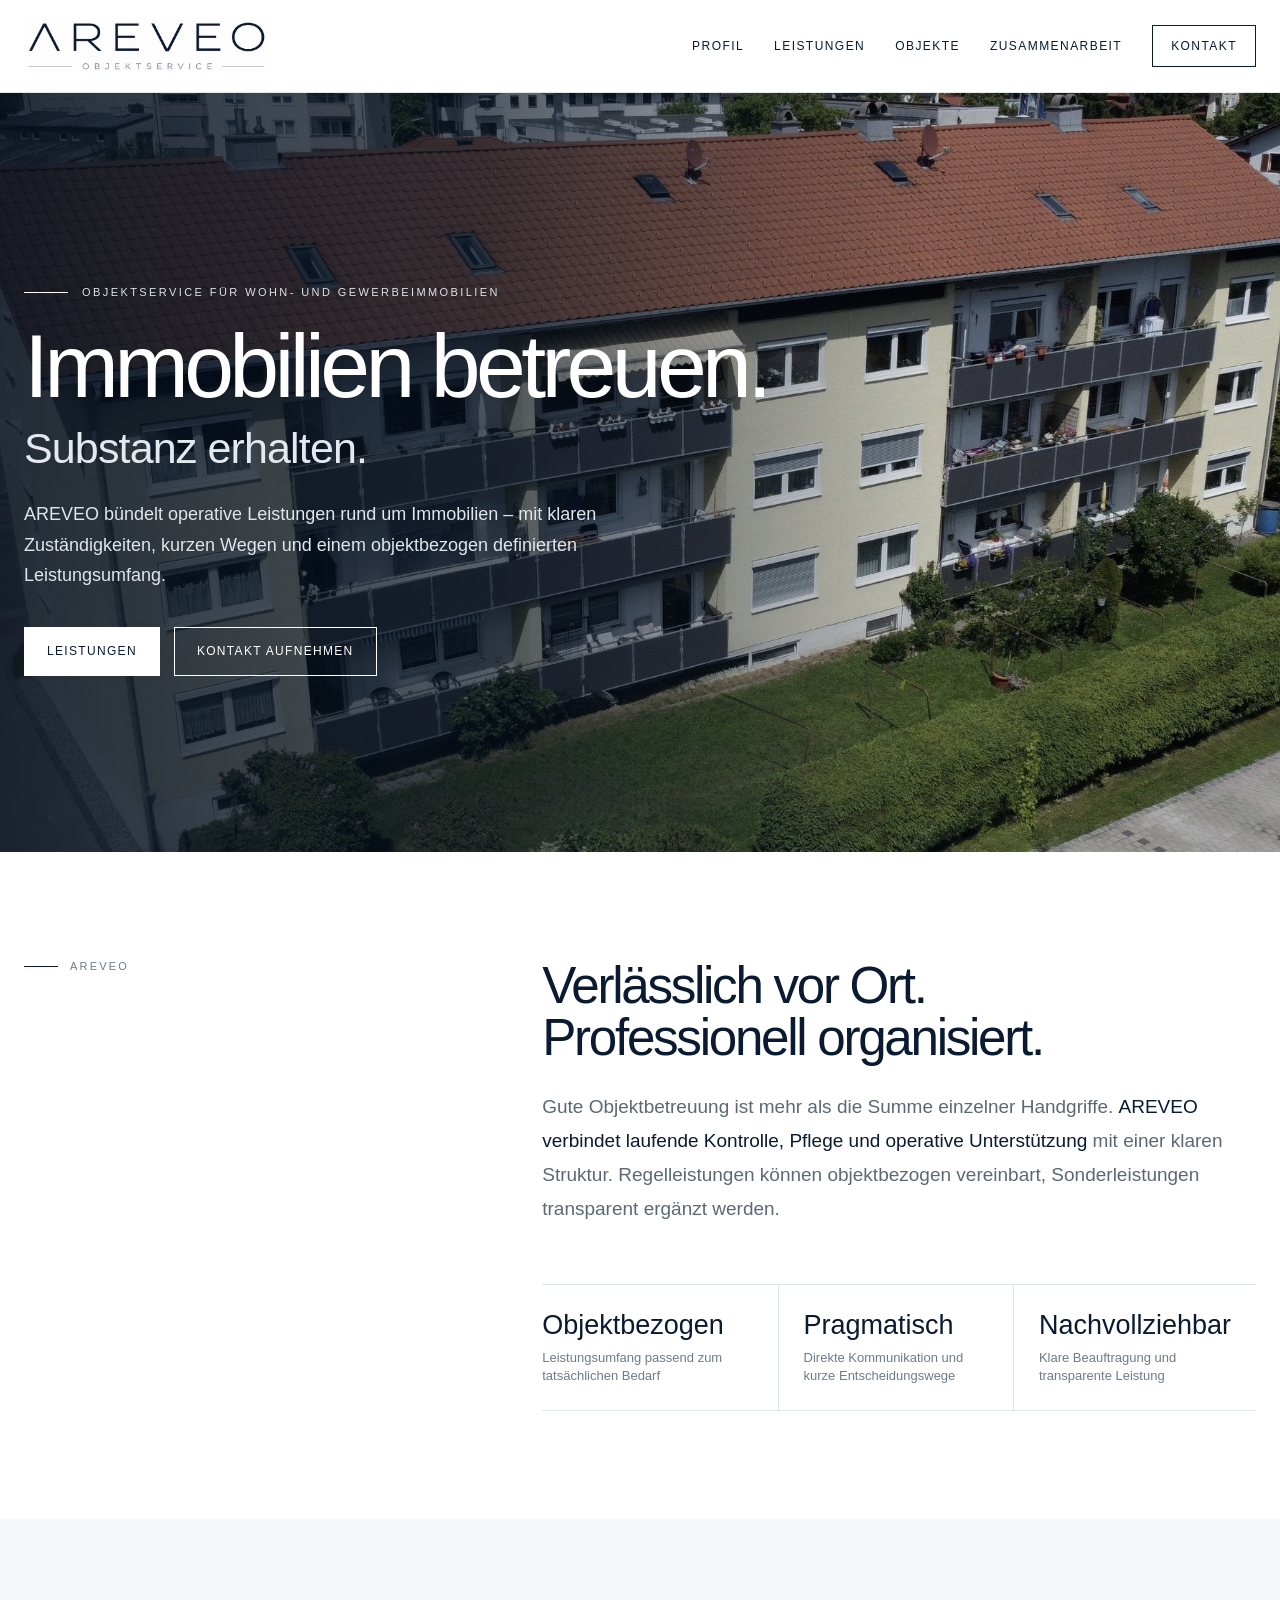
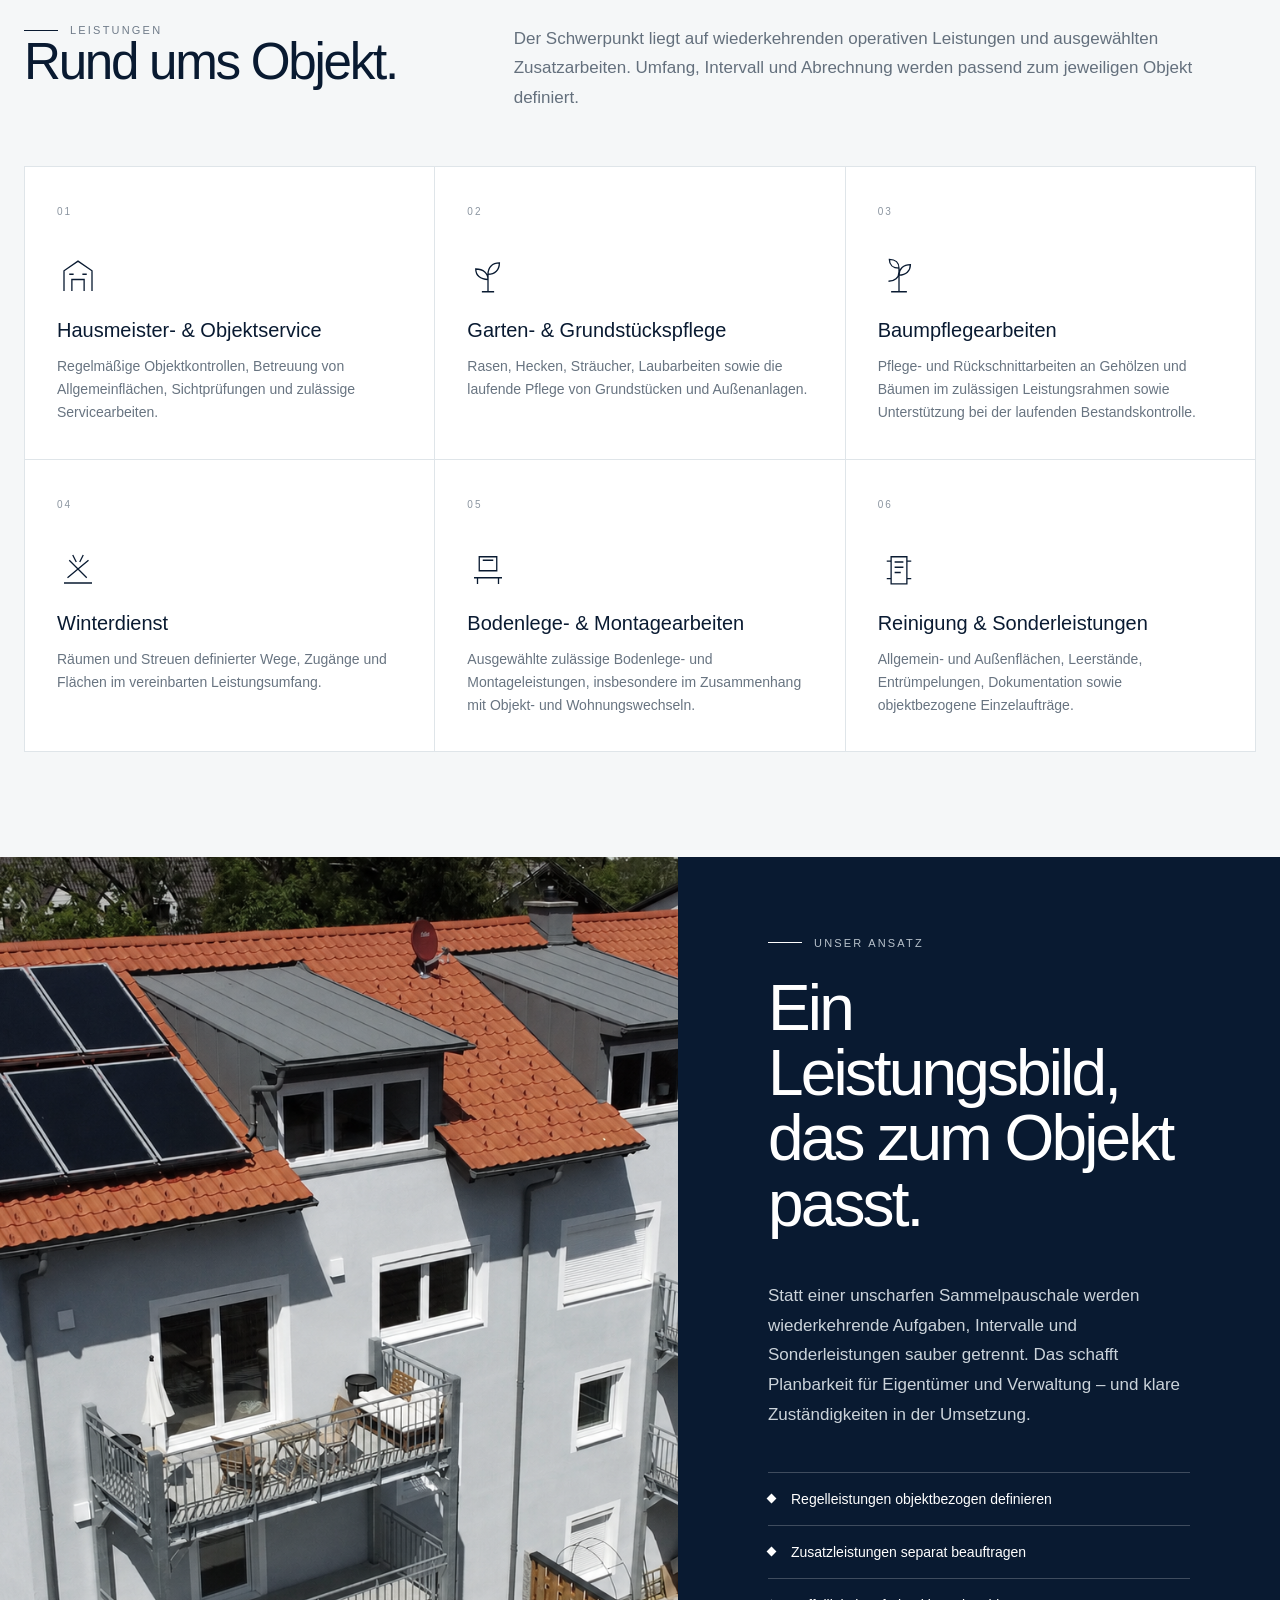
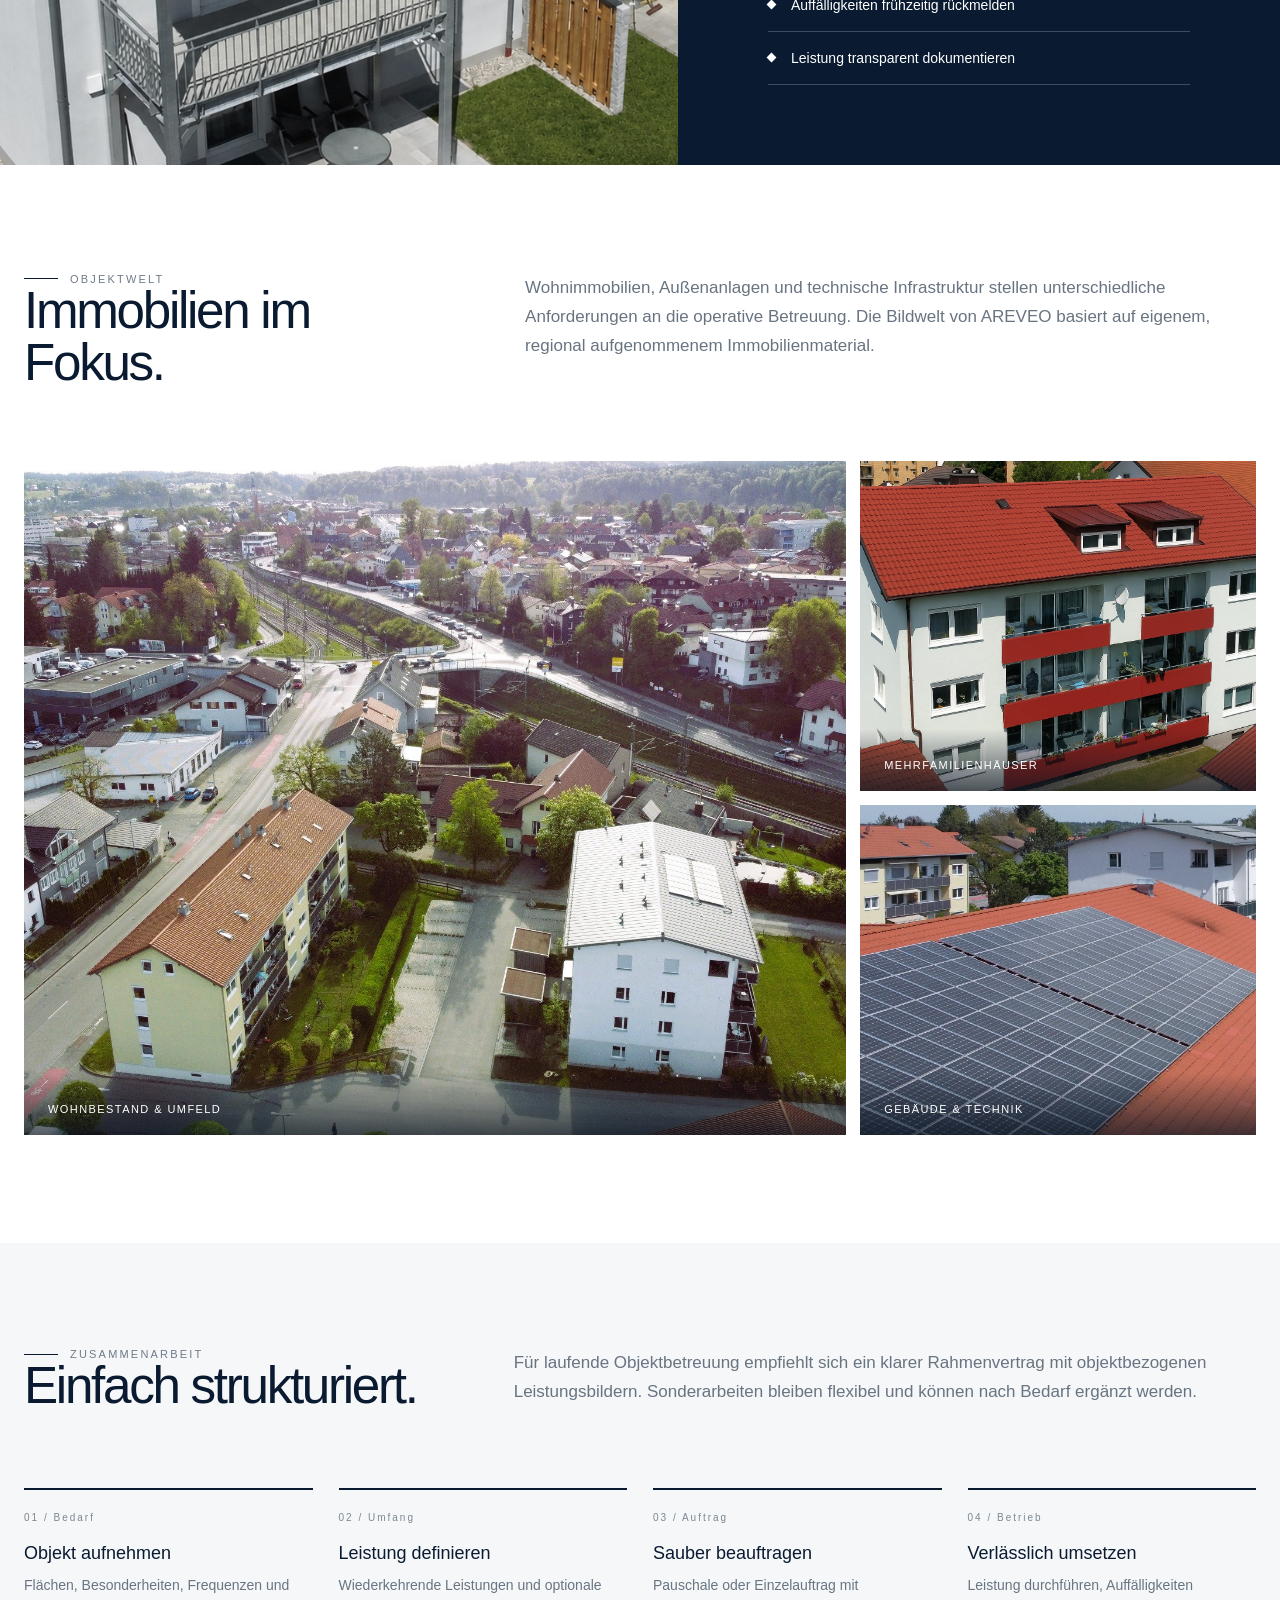
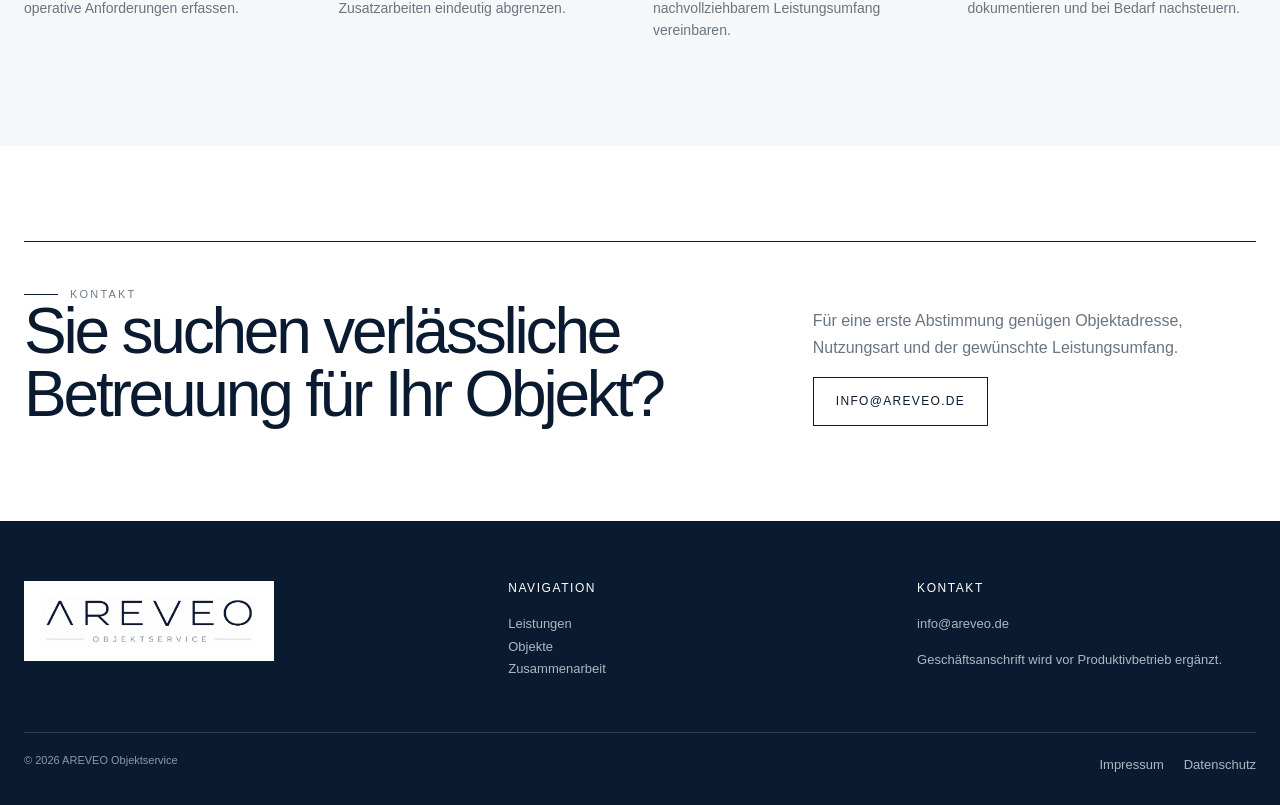
==== commit c3b5197b: "Update index.html" ====
--- a/index.html
+++ b/index.html
@@ -43,7 +43,7 @@
 <article class="service-card"><span class="service-no">06</span><div class="service-icon"><svg viewBox="0 0 48 48"><path d="M15 10h18v31H15zM19 16h10M19 22h10M19 28h7M10 15h5M33 15h5M10 35h5M33 35h5"/></svg></div><h3>Reinigung & Sonderleistungen</h3><p>Allgemein- und Außenflächen, Leerstände, Entrümpelungen, Dokumentation sowie objektbezogene Einzelaufträge.</p></article>
 </div></div></section>
 
-<section class="feature"><div class="feature-image"><img src="assets/property-grey.jpg" alt="Modernes Mehrfamilienhaus"></div><div class="feature-copy"><div class="section-label">Unser Ansatz</div><h2>Ein Leistungsbild, das zum Objekt passt.</h2><p>Statt einer unscharfen Sammelpauschale werden wiederkehrende Aufgaben, Intervalle und Sonderleistungen sauber getrennt. Das schafft Planbarkeit für Eigentümer und Verwaltung – und klare Zuständigkeiten in der Umsetzung.</p><div class="feature-list"><div><span></span>Regelleistungen objektbezogen definieren</div><div><span></span>Zusatzleistungen separat beauftragen</div><div><span></span>Auffälligkeiten frühzeitig rückmelden</div><div><span></span>Leistung transparent dokumentieren</div></div></div></section>
+<section class="feature"><div class="feature-image"><img src="assets/property-grey.png" alt="Modernes Mehrfamilienhaus"></div><div class="feature-copy"><div class="section-label">Unser Ansatz</div><h2>Ein Leistungsbild, das zum Objekt passt.</h2><p>Statt einer unscharfen Sammelpauschale werden wiederkehrende Aufgaben, Intervalle und Sonderleistungen sauber getrennt. Das schafft Planbarkeit für Eigentümer und Verwaltung – und klare Zuständigkeiten in der Umsetzung.</p><div class="feature-list"><div><span></span>Regelleistungen objektbezogen definieren</div><div><span></span>Zusatzleistungen separat beauftragen</div><div><span></span>Auffälligkeiten frühzeitig rückmelden</div><div><span></span>Leistung transparent dokumentieren</div></div></div></section>
 
 <section class="portfolio" id="objekte"><div class="wrap">
 <div class="portfolio-top"><div><div class="section-label">Objektwelt</div><h2>Immobilien im Fokus.</h2></div><p>Wohnimmobilien, Außenanlagen und technische Infrastruktur stellen unterschiedliche Anforderungen an die operative Betreuung. Die Bildwelt von AREVEO basiert auf eigenem, regional aufgenommenem Immobilienmaterial.</p></div>
